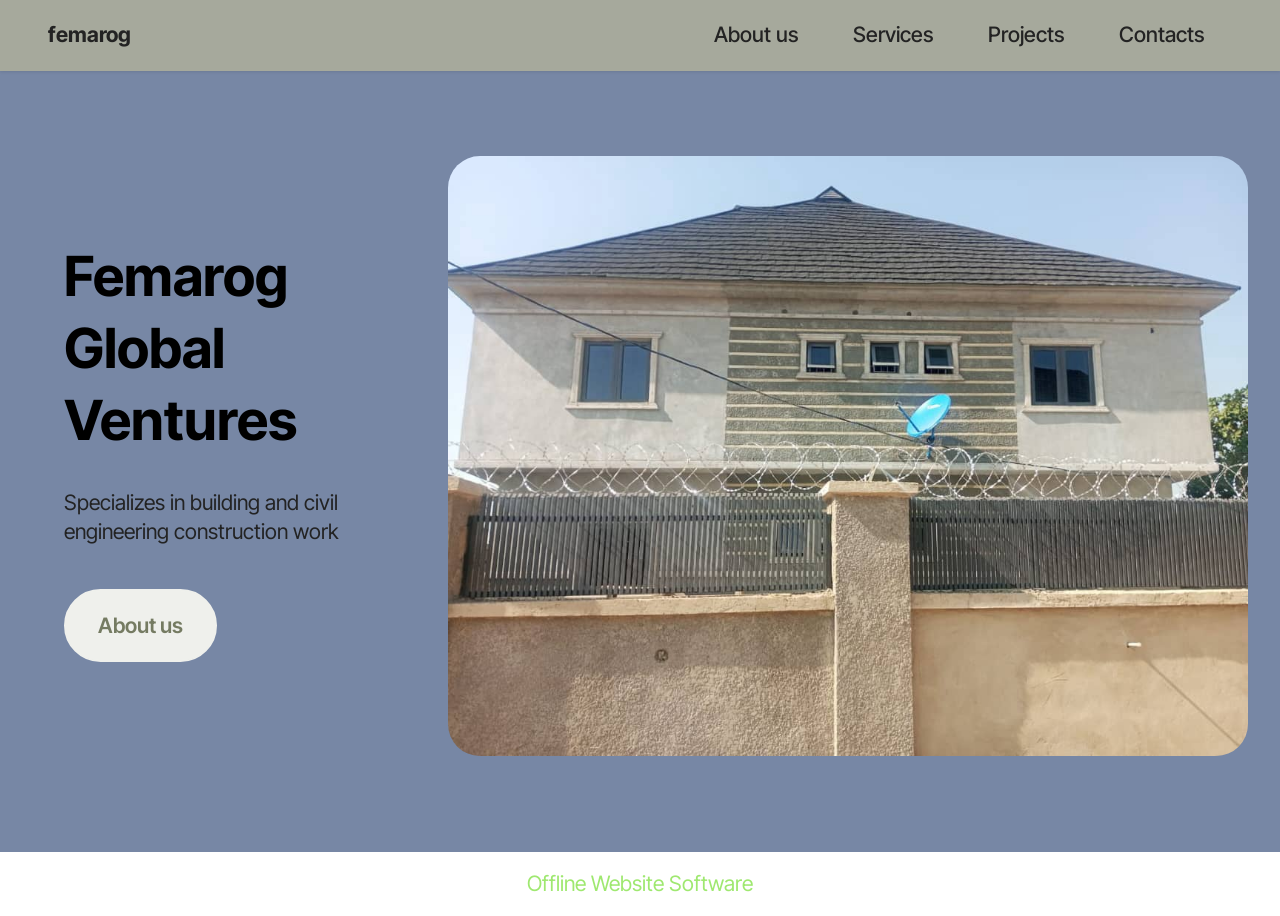
==== New folder (2)/index.html @ 69e64bfd "Add files via upload" ====
<!DOCTYPE html>
<html  >
<head>
  <!-- Site made with Mobirise Website Builder v6.1.5, https://mobirise.com -->
  <meta charset="UTF-8">
  <meta http-equiv="X-UA-Compatible" content="IE=edge">
  <meta name="generator" content="Mobirise v6.1.5, mobirise.com">
  <meta name="viewport" content="width=device-width, initial-scale=1, minimum-scale=1">
  <link rel="shortcut icon" href="assets/images/whatsapp20image202026-07-2920at2013.35.39-128x128.png" type="image/x-icon">
  <meta name="description" content="">
  
  
  <title>Home</title>
  <link rel="stylesheet" href="assets/bootstrap/css/bootstrap.min.css">
  <link rel="stylesheet" href="assets/dropdown/css/style.css">
  <link rel="stylesheet" href="assets/socicon/css/styles.css">
  <link rel="stylesheet" href="assets/theme/css/style.css">
  <link rel="preload" href="https://fonts.googleapis.com/css?family=Inter+Tight:100,200,300,400,500,600,700,800,900,100i,200i,300i,400i,500i,600i,700i,800i,900i&display=swap" as="style" onload="this.onload=null;this.rel='stylesheet'">
  <noscript><link rel="stylesheet" href="https://fonts.googleapis.com/css?family=Inter+Tight:100,200,300,400,500,600,700,800,900,100i,200i,300i,400i,500i,600i,700i,800i,900i&display=swap"></noscript>
  <link rel="preload" as="style" href="assets/mobirise/css/mbr-additional.css?v=SyfDSm"><link rel="stylesheet" href="assets/mobirise/css/mbr-additional.css?v=SyfDSm" type="text/css">

  
  
  
</head>
<body>
  
  <section data-bs-version="5.1" class="menu menu1 cid-vqHD6whtpl" once="menu" id="menu1-1">
    

    <nav class="navbar navbar-dropdown navbar-fixed-top navbar-expand-lg">
        <div class="container">
            <div class="navbar-brand">
                
                <span class="navbar-caption-wrap"><a class="navbar-caption text-black display-7" href="https://mobiri.se">femarog</a></span>
            </div>
            <button class="navbar-toggler" type="button" data-toggle="collapse" data-bs-toggle="collapse" data-target="#navbarSupportedContent" data-bs-target="#navbarSupportedContent" aria-controls="navbarNavAltMarkup" aria-expanded="false" aria-label="Toggle navigation">
                <div class="hamburger">
                    <span></span>
                    <span></span>
                    <span></span>
                    <span></span>
                </div>
            </button>
            <div class="collapse navbar-collapse" id="navbarSupportedContent">
                <ul class="navbar-nav nav-dropdown nav-right" data-app-modern-menu="true"><li class="nav-item"><a class="nav-link link text-black text-primary display-4" href="About-us.html">
                            About us</a></li>
                    <li class="nav-item"><a class="nav-link link text-black text-primary display-4" href="Services.html">
                            Services</a></li><li class="nav-item"><a class="nav-link link text-black text-primary display-4" href="Projects.html">Projects</a></li>
                    <li class="nav-item"><a class="nav-link link text-black display-4" href="https://mobiri.se">Contacts</a>
                    </li></ul>
                
                
            </div>
        </div>
    </nav>
</section>

<section data-bs-version="5.1" class="header1 cid-vqHCObIzRl" id="header01-0">
	

	
	

	<div class="container-fluid">
		<div class="row justify-content-center">
			<div class="col-12 col-md-12 col-lg-8 image-wrapper">
				<img class="w-100" src="assets/images/8989-1080x810.jpg" alt="Mobirise Website Builder">
			</div>
			<div class="col-12 col-lg col-md-12">
				<div class="text-wrapper align-left">
					<h1 class="mbr-section-title mbr-fonts-style mb-4 display-2"><strong>Femarog Global Ventures</strong></h1>
					<p class="mbr-text mbr-fonts-style mb-4 display-7">Specializes in building and civil engineering construction work</p>
					<div class="mbr-section-btn mt-3"><a class="btn btn-white display-7" href="About-us.html">About us</a></div>
				</div>
			</div>
		</div>
	</div>
</section><section class="display-7" style="padding: 0;align-items: center;justify-content: center;flex-wrap: wrap;    align-content: center;display: flex;position: relative;height: 4rem;"><a href="https://mobiri.se/" style="flex: 1 1;height: 4rem;position: absolute;width: 100%;z-index: 1;"><img alt="" style="height: 4rem;" src="[data-uri]"></a><p style="margin: 0;text-align: center;" class="display-7">&#8204;</p><a style="z-index:1" href="https://mobirise.com/offline-website-builder.html">Offline Website Software</a></section><script src="assets/bootstrap/js/bootstrap.bundle.min.js"></script>  <script src="assets/smoothscroll/smooth-scroll.js"></script>  <script src="assets/ytplayer/index.js"></script>  <script src="assets/dropdown/js/navbar-dropdown.js"></script>  <script src="assets/theme/js/script.js"></script>  
  
  
</body>
</html>
---- New folder (2)/assets/dropdown/css/style.css ----
.navbar-dropdown {
  left: 0;
  padding: 0;
  position: absolute;
  right: 0;
  top: 0;
  transition: all 0.45s ease;
  z-index: 1030;
  background: #282828; }
  .navbar-dropdown .navbar-logo {
    margin-right: 0.8rem;
    transition: margin 0.3s ease-in-out;
    vertical-align: middle; }
    .navbar-dropdown .navbar-logo img {
      height: 3.125rem;
      transition: all 0.3s ease-in-out; }
    .navbar-dropdown .navbar-logo.mbr-iconfont {
      font-size: 3.125rem;
      line-height: 3.125rem; }
  .navbar-dropdown .navbar-caption {
    font-weight: 700;
    white-space: normal;
    vertical-align: -4px;
    line-height: 3.125rem !important; }
    .navbar-dropdown .navbar-caption, .navbar-dropdown .navbar-caption:hover {
      color: inherit;
      text-decoration: none; }
  .navbar-dropdown .mbr-iconfont + .navbar-caption {
    vertical-align: -1px; }
  .navbar-dropdown.navbar-fixed-top {
    position: fixed; }
  .navbar-dropdown .navbar-brand span {
    vertical-align: -4px; }
  .navbar-dropdown.bg-color.transparent {
    background: none; }
  .navbar-dropdown.navbar-short .navbar-brand {
    padding: 0.625rem 0; }
    .navbar-dropdown.navbar-short .navbar-brand span {
      vertical-align: -1px; }
  .navbar-dropdown.navbar-short .navbar-caption {
    line-height: 2.375rem !important;
    vertical-align: -2px; }
  .navbar-dropdown.navbar-short .navbar-logo {
    margin-right: 0.5rem; }
    .navbar-dropdown.navbar-short .navbar-logo img {
      height: 2.375rem; }
    .navbar-dropdown.navbar-short .navbar-logo.mbr-iconfont {
      font-size: 2.375rem;
      line-height: 2.375rem; }
  .navbar-dropdown.navbar-short .mbr-table-cell {
    height: 3.625rem; }
  .navbar-dropdown .navbar-close {
    left: 0.6875rem;
    position: fixed;
    top: 0.75rem;
    z-index: 1000; }
  .navbar-dropdown .hamburger-icon {
    content: "";
    display: inline-block;
    vertical-align: middle;
    width: 16px;
    -webkit-box-shadow: 0 -6px 0 1px #282828,0 0 0 1px #282828,0 6px 0 1px #282828;
    -moz-box-shadow: 0 -6px 0 1px #282828,0 0 0 1px #282828,0 6px 0 1px #282828;
    box-shadow: 0 -6px 0 1px #282828,0 0 0 1px #282828,0 6px 0 1px #282828; }

.dropdown-menu .dropdown-toggle[data-toggle="dropdown-submenu"]::after {
  border-bottom: 0.35em solid transparent;
  border-left: 0.35em solid;
  border-right: 0;
  border-top: 0.35em solid transparent;
  margin-left: 0.3rem; }

.dropdown-menu .dropdown-item:focus {
  outline: 0; }

.nav-dropdown {
  font-size: 0.75rem;
  font-weight: 500;
  height: auto !important; }
  .nav-dropdown .nav-btn {
    padding-left: 1rem; }
  .nav-dropdown .link {
    margin: .667em 1.667em;
    font-weight: 500;
    padding: 0;
    transition: color .2s ease-in-out; }
    .nav-dropdown .link.dropdown-toggle {
      margin-right: 2.583em; }
      .nav-dropdown .link.dropdown-toggle::after {
        margin-left: .25rem;
        border-top: 0.35em solid;
        border-right: 0.35em solid transparent;
        border-left: 0.35em solid transparent;
        border-bottom: 0; }
      .nav-dropdown .link.dropdown-toggle[aria-expanded="true"] {
        margin: 0;
        padding: 0.667em 3.263em  0.667em 1.667em; }
  .nav-dropdown .link::after,
  .nav-dropdown .dropdown-item::after {
    color: inherit; }
  .nav-dropdown .btn {
    font-size: 0.75rem;
    font-weight: 700;
    letter-spacing: 0;
    margin-bottom: 0;
    padding-left: 1.25rem;
    padding-right: 1.25rem; }
  .nav-dropdown .dropdown-menu {
    border-radius: 0;
    border: 0;
    left: 0;
    margin: 0;
    padding-bottom: 1.25rem;
    padding-top: 1.25rem;
    position: relative; }
  .nav-dropdown .dropdown-submenu {
    margin-left: 0.125rem;
    top: 0; }
  .nav-dropdown .dropdown-item {
    font-weight: 500;
    line-height: 2;
    padding: 0.3846em 4.615em 0.3846em 1.5385em;
    position: relative;
    transition: color .2s ease-in-out, background-color .2s ease-in-out; }
    .nav-dropdown .dropdown-item::after {
      margin-top: -0.3077em;
      position: absolute;
      right: 1.1538em;
      top: 50%; }
    .nav-dropdown .dropdown-item:focus, .nav-dropdown .dropdown-item:hover {
      background: none; }

@media (max-width: 767px) {
  .nav-dropdown.navbar-toggleable-sm {
    bottom: 0;
    display: none;
    left: 0;
    overflow-x: hidden;
    position: fixed;
    top: 0;
    transform: translateX(-100%);
    -ms-transform: translateX(-100%);
    -webkit-transform: translateX(-100%);
    width: 18.75rem;
    z-index: 999; } }
.nav-dropdown.navbar-toggleable-xl {
  bottom: 0;
  display: none;
  left: 0;
  overflow-x: hidden;
  position: fixed;
  top: 0;
  transform: translateX(-100%);
  -ms-transform: translateX(-100%);
  -webkit-transform: translateX(-100%);
  width: 18.75rem;
  z-index: 999; }

.nav-dropdown-sm {
  display: block !important;
  overflow-x: hidden;
  overflow: auto;
  padding-top: 3.875rem; }
  .nav-dropdown-sm::after {
    content: "";
    display: block;
    height: 3rem;
    width: 100%; }
  .nav-dropdown-sm.collapse.in ~ .navbar-close {
    display: block !important; }
  .nav-dropdown-sm.collapsing, .nav-dropdown-sm.collapse.in {
    transform: translateX(0);
    -ms-transform: translateX(0);
    -webkit-transform: translateX(0);
    transition: all 0.25s ease-out;
    -webkit-transition: all 0.25s ease-out;
    background: #282828; }
  .nav-dropdown-sm.collapsing[aria-expanded="false"] {
    transform: translateX(-100%);
    -ms-transform: translateX(-100%);
    -webkit-transform: translateX(-100%); }
  .nav-dropdown-sm .nav-item {
    display: block;
    margin-left: 0 !important;
    padding-left: 0; }
  .nav-dropdown-sm .link,
  .nav-dropdown-sm .dropdown-item {
    border-top: 1px dotted rgba(255, 255, 255, 0.1);
    font-size: 0.8125rem;
    line-height: 1.6;
    margin: 0 !important;
    padding: 0.875rem 2.4rem 0.875rem 1.5625rem !important;
    position: relative;
    white-space: normal; }
    .nav-dropdown-sm .link:focus, .nav-dropdown-sm .link:hover,
    .nav-dropdown-sm .dropdown-item:focus,
    .nav-dropdown-sm .dropdown-item:hover {
      background: rgba(0, 0, 0, 0.2) !important;
      color: #c0a375; }
  .nav-dropdown-sm .nav-btn {
    position: relative;
    padding: 1.5625rem 1.5625rem 0 1.5625rem; }
    .nav-dropdown-sm .nav-btn::before {
      border-top: 1px dotted rgba(255, 255, 255, 0.1);
      content: "";
      left: 0;
      position: absolute;
      top: 0;
      width: 100%; }
    .nav-dropdown-sm .nav-btn + .nav-btn {
      padding-top: 0.625rem; }
      .nav-dropdown-sm .nav-btn + .nav-btn::before {
        display: none; }
  .nav-dropdown-sm .btn {
    padding: 0.625rem 0; }
  .nav-dropdown-sm .dropdown-toggle[data-toggle="dropdown-submenu"]::after {
    margin-left: .25rem;
    border-top: 0.35em solid;
    border-right: 0.35em solid transparent;
    border-left: 0.35em solid transparent;
    border-bottom: 0; }
  .nav-dropdown-sm .dropdown-toggle[data-toggle="dropdown-submenu"][aria-expanded="true"]::after {
    border-top: 0;
    border-right: 0.35em solid transparent;
    border-left: 0.35em solid transparent;
    border-bottom: 0.35em solid; }
  .nav-dropdown-sm .dropdown-menu {
    margin: 0;
    padding: 0;
    position: relative;
    top: 0;
    left: 0;
    width: 100%;
    border: 0;
    float: none;
    border-radius: 0;
    background: none; }
  .nav-dropdown-sm .dropdown-submenu {
    left: 100%;
    margin-left: 0.125rem;
    margin-top: -1.25rem;
    top: 0; }

.navbar-toggleable-sm .nav-dropdown .dropdown-menu {
  position: absolute; }

.navbar-toggleable-sm .nav-dropdown .dropdown-submenu {
  left: 100%;
  margin-left: 0.125rem;
  margin-top: -1.25rem;
  top: 0; }

.navbar-toggleable-sm.opened .nav-dropdown .dropdown-menu {
  position: relative; }

.navbar-toggleable-sm.opened .nav-dropdown .dropdown-submenu {
  left: 0;
  margin-left: 00rem;
  margin-top: 0rem;
  top: 0; }

.is-builder .nav-dropdown.collapsing {
  transition: none !important; }
---- New folder (2)/assets/socicon/css/styles.css ----
@charset "UTF-8";

@font-face {
  font-family: 'Socicon';
  src:  url('../fonts/socicon.eot');
  src:  url('../fonts/socicon.eot?#iefix') format('embedded-opentype'),
    url('../fonts/socicon.woff2') format('woff2'),
    url('../fonts/socicon.ttf') format('truetype'),
    url('../fonts/socicon.woff') format('woff'),
    url('../fonts/socicon.svg#socicon') format('svg');
  font-weight: normal;
  font-style: normal;
  font-display: swap;
}

[data-icon]:before {
  font-family: "socicon" !important;
  content: attr(data-icon);
  font-style: normal !important;
  font-weight: normal !important;
  font-variant: normal !important;
  text-transform: none !important;
  speak: none;
  line-height: 1;
  -webkit-font-smoothing: antialiased;
  -moz-osx-font-smoothing: grayscale;
}

[class^="socicon-"], [class*=" socicon-"] {
  /* use !important to prevent issues with browser extensions that change fonts */
  font-family: 'Socicon' !important;
  speak: none;
  font-style: normal;
  font-weight: normal;
  font-variant: normal;
  text-transform: none;
  line-height: 1;

  /* Better Font Rendering =========== */
  -webkit-font-smoothing: antialiased;
  -moz-osx-font-smoothing: grayscale;
}

.socicon-500px:before {
  content: "\e000";
}
.socicon-8tracks:before {
  content: "\e001";
}
.socicon-airbnb:before {
  content: "\e002";
}
.socicon-alliance:before {
  content: "\e003";
}
.socicon-amazon:before {
  content: "\e004";
}
.socicon-amplement:before {
  content: "\e005";
}
.socicon-android:before {
  content: "\e006";
}
.socicon-angellist:before {
  content: "\e007";
}
.socicon-apple:before {
  content: "\e008";
}
.socicon-appnet:before {
  content: "\e009";
}
.socicon-baidu:before {
  content: "\e00a";
}
.socicon-bandcamp:before {
  content: "\e00b";
}
.socicon-battlenet:before {
  content: "\e00c";
}
.socicon-mixer:before {
  content: "\e00d";
}
.socicon-bebee:before {
  content: "\e00e";
}
.socicon-bebo:before {
  content: "\e00f";
}
.socicon-behance:before {
  content: "\e010";
}
.socicon-blizzard:before {
  content: "\e011";
}
.socicon-blogger:before {
  content: "\e012";
}
.socicon-buffer:before {
  content: "\e013";
}
.socicon-chrome:before {
  content: "\e014";
}
.socicon-coderwall:before {
  content: "\e015";
}
.socicon-curse:before {
  content: "\e016";
}
.socicon-dailymotion:before {
  content: "\e017";
}
.socicon-deezer:before {
  content: "\e018";
}
.socicon-delicious:before {
  content: "\e019";
}
.socicon-deviantart:before {
  content: "\e01a";
}
.socicon-diablo:before {
  content: "\e01b";
}
.socicon-digg:before {
  content: "\e01c";
}
.socicon-discord:before {
  content: "\e01d";
}
.socicon-disqus:before {
  content: "\e01e";
}
.socicon-douban:before {
  content: "\e01f";
}
.socicon-draugiem:before {
  content: "\e020";
}
.socicon-dribbble:before {
  content: "\e021";
}
.socicon-drupal:before {
  content: "\e022";
}
.socicon-ebay:before {
  content: "\e023";
}
.socicon-ello:before {
  content: "\e024";
}
.socicon-endomodo:before {
  content: "\e025";
}
.socicon-envato:before {
  content: "\e026";
}
.socicon-etsy:before {
  content: "\e027";
}
.socicon-facebook:before {
  content: "\e028";
}
.socicon-feedburner:before {
  content: "\e029";
}
.socicon-filmweb:before {
  content: "\e02a";
}
.socicon-firefox:before {
  content: "\e02b";
}
.socicon-flattr:before {
  content: "\e02c";
}
.socicon-flickr:before {
  content: "\e02d";
}
.socicon-formulr:before {
  content: "\e02e";
}
.socicon-forrst:before {
  content: "\e02f";
}
.socicon-foursquare:before {
  content: "\e030";
}
.socicon-friendfeed:before {
  content: "\e031";
}
.socicon-github:before {
  content: "\e032";
}
.socicon-goodreads:before {
  content: "\e033";
}
.socicon-google:before {
  content: "\e034";
}
.socicon-googlescholar:before {
  content: "\e035";
}
.socicon-googlegroups:before {
  content: "\e036";
}
.socicon-googlephotos:before {
  content: "\e037";
}
.socicon-googleplus:before {
  content: "\e038";
}
.socicon-grooveshark:before {
  content: "\e039";
}
.socicon-hackerrank:before {
  content: "\e03a";
}
.socicon-hearthstone:before {
  content: "\e03b";
}
.socicon-hellocoton:before {
  content: "\e03c";
}
.socicon-heroes:before {
  content: "\e03d";
}
.socicon-smashcast:before {
  content: "\e03e";
}
.socicon-horde:before {
  content: "\e03f";
}
.socicon-houzz:before {
  content: "\e040";
}
.socicon-icq:before {
  content: "\e041";
}
.socicon-identica:before {
  content: "\e042";
}
.socicon-imdb:before {
  content: "\e043";
}
.socicon-instagram:before {
  content: "\e044";
}
.socicon-issuu:before {
  content: "\e045";
}
.socicon-istock:before {
  content: "\e046";
}
.socicon-itunes:before {
  content: "\e047";
}
.socicon-keybase:before {
  content: "\e048";
}
.socicon-lanyrd:before {
  content: "\e049";
}
.socicon-lastfm:before {
  content: "\e04a";
}
.socicon-line:before {
  content: "\e04b";
}
.socicon-linkedin:before {
  content: "\e04c";
}
.socicon-livejournal:before {
  content: "\e04d";
}
.socicon-lyft:before {
  content: "\e04e";
}
.socicon-macos:before {
  content: "\e04f";
}
.socicon-mail:before {
  content: "\e050";
}
.socicon-medium:before {
  content: "\e051";
}
.socicon-meetup:before {
  content: "\e052";
}
.socicon-mixcloud:before {
  content: "\e053";
}
.socicon-modelmayhem:before {
  content: "\e054";
}
.socicon-mumble:before {
  content: "\e055";
}
.socicon-myspace:before {
  content: "\e056";
}
.socicon-newsvine:before {
  content: "\e057";
}
.socicon-nintendo:before {
  content: "\e058";
}
.socicon-npm:before {
  content: "\e059";
}
.socicon-odnoklassniki:before {
  content: "\e05a";
}
.socicon-openid:before {
  content: "\e05b";
}
.socicon-opera:before {
  content: "\e05c";
}
.socicon-outlook:before {
  content: "\e05d";
}
.socicon-overwatch:before {
  content: "\e05e";
}
.socicon-patreon:before {
  content: "\e05f";
}
.socicon-paypal:before {
  content: "\e060";
}
.socicon-periscope:before {
  content: "\e061";
}
.socicon-persona:before {
  content: "\e062";
}
.socicon-pinterest:before {
  content: "\e063";
}
.socicon-play:before {
  content: "\e064";
}
.socicon-player:before {
  content: "\e065";
}
.socicon-playstation:before {
  content: "\e066";
}
.socicon-pocket:before {
  content: "\e067";
}
.socicon-qq:before {
  content: "\e068";
}
.socicon-quora:before {
  content: "\e069";
}
.socicon-raidcall:before {
  content: "\e06a";
}
.socicon-ravelry:before {
  content: "\e06b";
}
.socicon-reddit:before {
  content: "\e06c";
}
.socicon-renren:before {
  content: "\e06d";
}
.socicon-researchgate:before {
  content: "\e06e";
}
.socicon-residentadvisor:before {
  content: "\e06f";
}
.socicon-reverbnation:before {
  content: "\e070";
}
.socicon-rss:before {
  content: "\e071";
}
.socicon-sharethis:before {
  content: "\e072";
}
.socicon-skype:before {
  content: "\e073";
}
.socicon-slideshare:before {
  content: "\e074";
}
.socicon-smugmug:before {
  content: "\e075";
}
.socicon-snapchat:before {
  content: "\e076";
}
.socicon-songkick:before {
  content: "\e077";
}
.socicon-soundcloud:before {
  content: "\e078";
}
.socicon-spotify:before {
  content: "\e079";
}
.socicon-stackexchange:before {
  content: "\e07a";
}
.socicon-stackoverflow:before {
  content: "\e07b";
}
.socicon-starcraft:before {
  content: "\e07c";
}
.socicon-stayfriends:before {
  content: "\e07d";
}
.socicon-steam:before {
  content: "\e07e";
}
.socicon-storehouse:before {
  content: "\e07f";
}
.socicon-strava:before {
  content: "\e080";
}
.socicon-streamjar:before {
  content: "\e081";
}
.socicon-stumbleupon:before {
  content: "\e082";
}
.socicon-swarm:before {
  content: "\e083";
}
.socicon-teamspeak:before {
  content: "\e084";
}
.socicon-teamviewer:before {
  content: "\e085";
}
.socicon-technorati:before {
  content: "\e086";
}
.socicon-telegram:before {
  content: "\e087";
}
.socicon-tripadvisor:before {
  content: "\e088";
}
.socicon-tripit:before {
  content: "\e089";
}
.socicon-triplej:before {
  content: "\e08a";
}
.socicon-tumblr:before {
  content: "\e08b";
}
.socicon-twitch:before {
  content: "\e08c";
}
.socicon-twitter:before {
  content: "\e08d";
}
.socicon-uber:before {
  content: "\e08e";
}
.socicon-ventrilo:before {
  content: "\e08f";
}
.socicon-viadeo:before {
  content: "\e090";
}
.socicon-viber:before {
  content: "\e091";
}
.socicon-viewbug:before {
  content: "\e092";
}
.socicon-vimeo:before {
  content: "\e093";
}
.socicon-vine:before {
  content: "\e094";
}
.socicon-vkontakte:before {
  content: "\e095";
}
.socicon-warcraft:before {
  content: "\e096";
}
.socicon-wechat:before {
  content: "\e097";
}
.socicon-weibo:before {
  content: "\e098";
}
.socicon-whatsapp:before {
  content: "\e099";
}
.socicon-wikipedia:before {
  content: "\e09a";
}
.socicon-windows:before {
  content: "\e09b";
}
.socicon-wordpress:before {
  content: "\e09c";
}
.socicon-wykop:before {
  content: "\e09d";
}
.socicon-xbox:before {
  content: "\e09e";
}
.socicon-xing:before {
  content: "\e09f";
}
.socicon-yahoo:before {
  content: "\e0a0";
}
.socicon-yammer:before {
  content: "\e0a1";
}
.socicon-yandex:before {
  content: "\e0a2";
}
.socicon-yelp:before {
  content: "\e0a3";
}
.socicon-younow:before {
  content: "\e0a4";
}
.socicon-youtube:before {
  content: "\e0a5";
}
.socicon-zapier:before {
  content: "\e0a6";
}
.socicon-zerply:before {
  content: "\e0a7";
}
.socicon-zomato:before {
  content: "\e0a8";
}
.socicon-zynga:before {
  content: "\e0a9";
}
.socicon-bluesky:before {
  content: "\e0aa";
}
.socicon-threads:before {
  content: "\e0ab";
}
.socicon-spreadshirt:before {
  content: "\e901";
}
.socicon-gamejolt:before {
  content: "\e902";
}
.socicon-trello:before {
  content: "\e903";
}
.socicon-tunein:before {
  content: "\e904";
}
.socicon-bloglovin:before {
  content: "\e905";
}
.socicon-gamewisp:before {
  content: "\e906";
}
.socicon-messenger:before {
  content: "\e907";
}
.socicon-pandora:before {
  content: "\e908";
}
.socicon-augment:before {
  content: "\e909";
}
.socicon-bitbucket:before {
  content: "\e90a";
}
.socicon-fyuse:before {
  content: "\e90b";
}
.socicon-yt-gaming:before {
  content: "\e90c";
}
.socicon-sketchfab:before {
  content: "\e90d";
}
.socicon-mobcrush:before {
  content: "\e90e";
}
.socicon-microsoft:before {
  content: "\e90f";
}
.socicon-realtor:before {
  content: "\e910";
}
.socicon-tidal:before {
  content: "\e911";
}
.socicon-qobuz:before {
  content: "\e912";
}
.socicon-natgeo:before {
  content: "\e913";
}
.socicon-mastodon:before {
  content: "\e914";
}
.socicon-unsplash:before {
  content: "\e915";
}
.socicon-homeadvisor:before {
  content: "\e916";
}
.socicon-angieslist:before {
  content: "\e917";
}
.socicon-codepen:before {
  content: "\e918";
}
.socicon-slack:before {
  content: "\e919";
}
.socicon-openaigym:before {
  content: "\e91a";
}
.socicon-logmein:before {
  content: "\e91b";
}
.socicon-fiverr:before {
  content: "\e91c";
}
.socicon-gotomeeting:before {
  content: "\e91d";
}
.socicon-aliexpress:before {
  content: "\e91e";
}
.socicon-guru:before {
  content: "\e91f";
}
.socicon-appstore:before {
  content: "\e920";
}
.socicon-homes:before {
  content: "\e921";
}
.socicon-zoom:before {
  content: "\e922";
}
.socicon-alibaba:before {
  content: "\e923";
}
.socicon-craigslist:before {
  content: "\e924";
}
.socicon-wix:before {
  content: "\e925";
}
.socicon-redfin:before {
  content: "\e926";
}
.socicon-googlecalendar:before {
  content: "\e927";
}
.socicon-shopify:before {
  content: "\e928";
}
.socicon-freelancer:before {
  content: "\e929";
}
.socicon-seedrs:before {
  content: "\e92a";
}
.socicon-bing:before {
  content: "\e92b";
}
.socicon-doodle:before {
  content: "\e92c";
}
.socicon-bonanza:before {
  content: "\e92d";
}
.socicon-squarespace:before {
  content: "\e92e";
}
.socicon-toptal:before {
  content: "\e92f";
}
.socicon-gust:before {
  content: "\e930";
}
.socicon-ask:before {
  content: "\e931";
}
.socicon-trulia:before {
  content: "\e932";
}
.socicon-loomly:before {
  content: "\e933";
}
.socicon-ghost:before {
  content: "\e934";
}
.socicon-upwork:before {
  content: "\e935";
}
.socicon-fundable:before {
  content: "\e936";
}
.socicon-booking:before {
  content: "\e937";
}
.socicon-googlemaps:before {
  content: "\e938";
}
.socicon-zillow:before {
  content: "\e939";
}
.socicon-niconico:before {
  content: "\e93a";
}
.socicon-toneden:before {
  content: "\e93b";
}
.socicon-crunchbase:before {
  content: "\e93c";
}
.socicon-homefy:before {
  content: "\e93d";
}
.socicon-calendly:before {
  content: "\e93e";
}
.socicon-livemaster:before {
  content: "\e93f";
}
.socicon-udemy:before {
  content: "\e940";
}
.socicon-codered:before {
  content: "\e941";
}
.socicon-origin:before {
  content: "\e942";
}
.socicon-nextdoor:before {
  content: "\e943";
}
.socicon-portfolio:before {
  content: "\e944";
}
.socicon-instructables:before {
  content: "\e945";
}
.socicon-gitlab:before {
  content: "\e946";
}
.socicon-hackernews:before {
  content: "\e947";
}
.socicon-smashwords:before {
  content: "\e948";
}
.socicon-kobo:before {
  content: "\e949";
}
.socicon-bookbub:before {
  content: "\e94a";
}
.socicon-mailru:before {
  content: "\e94b";
}
.socicon-moddb:before {
  content: "\e94c";
}
.socicon-indiedb:before {
  content: "\e94d";
}
.socicon-traxsource:before {
  content: "\e94e";
}
.socicon-gamefor:before {
  content: "\e94f";
}
.socicon-pixiv:before {
  content: "\e950";
}
.socicon-myanimelist:before {
  content: "\e951";
}
.socicon-blackberry:before {
  content: "\e952";
}
.socicon-wickr:before {
  content: "\e953";
}
.socicon-spip:before {
  content: "\e954";
}
.socicon-napster:before {
  content: "\e955";
}
.socicon-beatport:before {
  content: "\e956";
}
.socicon-hackerone:before {
  content: "\e957";
}
.socicon-internet:before {
  content: "\e958";
}
.socicon-ubuntu:before {
  content: "\e959";
}
.socicon-artstation:before {
  content: "\e95a";
}
.socicon-invision:before {
  content: "\e95b";
}
.socicon-torial:before {
  content: "\e95c";
}
.socicon-collectorz:before {
  content: "\e95d";
}
.socicon-seenthis:before {
  content: "\e95e";
}
.socicon-googleplaymusic:before {
  content: "\e95f";
}
.socicon-debian:before {
  content: "\e960";
}
.socicon-filmfreeway:before {
  content: "\e961";
}
.socicon-gnome:before {
  content: "\e962";
}
.socicon-itchio:before {
  content: "\e963";
}
.socicon-jamendo:before {
  content: "\e964";
}
.socicon-mix:before {
  content: "\e965";
}
.socicon-sharepoint:before {
  content: "\e966";
}
.socicon-tinder:before {
  content: "\e967";
}
.socicon-windguru:before {
  content: "\e968";
}
.socicon-cdbaby:before {
  content: "\e969";
}
.socicon-elementaryos:before {
  content: "\e96a";
}
.socicon-stage32:before {
  content: "\e96b";
}
.socicon-tiktok:before {
  content: "\e96c";
}
.socicon-gitter:before {
  content: "\e96d";
}
.socicon-letterboxd:before {
  content: "\e96e";
}
.socicon-threema:before {
  content: "\e96f";
}
.socicon-splice:before {
  content: "\e970";
}
.socicon-metapop:before {
  content: "\e971";
}
.socicon-naver:before {
  content: "\e972";
}
.socicon-remote:before {
  content: "\e973";
}
.socicon-flipboard:before {
  content: "\e974";
}
.socicon-googlehangouts:before {
  content: "\e975";
}
.socicon-dlive:before {
  content: "\e976";
}
.socicon-vsco:before {
  content: "\e977";
}
.socicon-stitcher:before {
  content: "\e978";
}
.socicon-avvo:before {
  content: "\e979";
}
.socicon-redbubble:before {
  content: "\e97a";
}
.socicon-society6:before {
  content: "\e97b";
}
.socicon-zazzle:before {
  content: "\e97c";
}
.socicon-eitaa:before {
  content: "\e97d";
}
.socicon-soroush:before {
  content: "\e97e";
}
.socicon-bale:before {
  content: "\e97f";
}
---- New folder (2)/assets/theme/css/style.css ----
@charset "UTF-8";
section {
  background-color: #ffffff;
}

body {
  font-style: normal;
  line-height: 1.5;
  font-weight: 400;
  color: #232323;
  position: relative;
}

button {
  background-color: transparent;
  border-color: transparent;
}

.embla__button,
.carousel-control {
  background-color: #edefea !important;
  opacity: 0.8 !important;
  color: #464845 !important;
  border-color: #edefea !important;
}

.carousel .close,
.modalWindow .close {
  background-color: #edefea !important;
  color: #464845 !important;
  border-color: #edefea !important;
  opacity: 0.8 !important;
}

.carousel .close:hover,
.modalWindow .close:hover {
  opacity: 1 !important;
}

.carousel-indicators li {
  background-color: #edefea !important;
  border: 2px solid #464845 !important;
}

.carousel-indicators li:hover,
.carousel-indicators li:active {
  opacity: 0.8 !important;
}

.embla__button:hover,
.carousel-control:hover {
  background-color: #edefea !important;
  opacity: 1 !important;
}

.modalWindow-video-container {
  height: 80%;
}

section,
.container,
.container-fluid {
  position: relative;
  word-wrap: break-word;
}

a.mbr-iconfont:hover {
  text-decoration: none;
}

.article .lead p,
.article .lead ul,
.article .lead ol,
.article .lead pre,
.article .lead blockquote {
  margin-bottom: 0;
}

a {
  font-style: normal;
  font-weight: 400;
  cursor: pointer;
}
a, a:hover {
  text-decoration: none;
}

.mbr-section-title {
  font-style: normal;
  line-height: 1.3;
}

.mbr-section-subtitle {
  line-height: 1.3;
}

.mbr-text {
  font-style: normal;
  line-height: 1.7;
}

h1,
h2,
h3,
h4,
h5,
h6,
.display-1,
.display-2,
.display-4,
.display-5,
.display-7,
span,
p,
a {
  line-height: 1;
  word-break: break-word;
  word-wrap: break-word;
  font-weight: 400;
}

b,
strong {
  font-weight: bold;
}

input:-webkit-autofill, input:-webkit-autofill:hover, input:-webkit-autofill:focus, input:-webkit-autofill:active {
  transition-delay: 9999s;
  -webkit-transition-property: background-color, color;
  transition-property: background-color, color;
}

textarea[type=hidden] {
  display: none;
}

section {
  background-position: 50% 50%;
  background-repeat: no-repeat;
  background-size: cover;
}
section .mbr-background-video,
section .mbr-background-video-preview {
  position: absolute;
  bottom: 0;
  left: 0;
  right: 0;
  top: 0;
}

.hidden {
  visibility: hidden;
}

.mbr-z-index20 {
  z-index: 20;
}

/*! Base colors */
.mbr-white {
  color: #ffffff;
}

.mbr-black {
  color: #111111;
}

.mbr-bg-white {
  background-color: #ffffff;
}

.mbr-bg-black {
  background-color: #000000;
}

/*! Text-aligns */
.align-left {
  text-align: left;
}

.align-center {
  text-align: center;
}

.align-right {
  text-align: right;
}

/*! Font-weight  */
.mbr-light {
  font-weight: 300;
}

.mbr-regular {
  font-weight: 400;
}

.mbr-semibold {
  font-weight: 500;
}

.mbr-bold {
  font-weight: 700;
}

/*! Media  */
.media-content {
  flex-basis: 100%;
}

.media-container-row {
  display: flex;
  flex-direction: row;
  flex-wrap: wrap;
  justify-content: center;
  align-content: center;
  align-items: start;
}
.media-container-row .media-size-item {
  width: 400px;
}

.media-container-column {
  display: flex;
  flex-direction: column;
  flex-wrap: wrap;
  justify-content: center;
  align-content: center;
  align-items: stretch;
}
.media-container-column > * {
  width: 100%;
}

@media (min-width: 992px) {
  .media-container-row {
    flex-wrap: nowrap;
  }
}
figure {
  margin-bottom: 0;
  overflow: hidden;
}

figure[mbr-media-size] {
  transition: width 0.1s;
}

img,
iframe {
  display: block;
  width: 100%;
}

.card {
  background-color: transparent;
  border: none;
}

.card-box {
  width: 100%;
}

.card-img {
  text-align: center;
  flex-shrink: 0;
  -webkit-flex-shrink: 0;
}

.media {
  max-width: 100%;
  margin: 0 auto;
}

.mbr-figure {
  align-self: center;
}

.media-container > div {
  max-width: 100%;
}

.mbr-figure img,
.card-img img {
  width: 100%;
}

@media (max-width: 991px) {
  .media-size-item {
    width: auto !important;
  }
  .media {
    width: auto;
  }
  .mbr-figure {
    width: 100% !important;
  }
}
/*! Buttons */
.mbr-section-btn {
  margin-left: -0.6rem;
  margin-right: -0.6rem;
  font-size: 0;
}

.btn {
  font-weight: 600;
  border-width: 1px;
  font-style: normal;
  margin: 0.6rem 0.6rem;
  white-space: normal;
  transition: all 0.2s ease-in-out;
  display: inline-flex;
  align-items: center;
  justify-content: center;
  word-break: break-word;
}

.btn-sm {
  font-weight: 600;
  letter-spacing: 0px;
  transition: all 0.3s ease-in-out;
}

.btn-md {
  font-weight: 600;
  letter-spacing: 0px;
  transition: all 0.3s ease-in-out;
}

.btn-lg {
  font-weight: 600;
  letter-spacing: 0px;
  transition: all 0.3s ease-in-out;
}

.btn-form {
  margin: 0;
}
.btn-form:hover {
  cursor: pointer;
}

nav .mbr-section-btn {
  margin-left: 0rem;
  margin-right: 0rem;
}

/*! Btn icon margin */
.btn .mbr-iconfont,
.btn.btn-sm .mbr-iconfont {
  order: 1;
  cursor: pointer;
  margin-left: 0.5rem;
  vertical-align: sub;
}

.btn.btn-md .mbr-iconfont,
.btn.btn-md .mbr-iconfont {
  margin-left: 0.8rem;
}

.mbr-regular {
  font-weight: 400;
}

.mbr-semibold {
  font-weight: 500;
}

.mbr-bold {
  font-weight: 700;
}

[type=submit] {
  -webkit-appearance: none;
}

/*! Full-screen */
.mbr-fullscreen .mbr-overlay {
  min-height: 100vh;
}

.mbr-fullscreen {
  display: flex;
  display: -moz-flex;
  display: -ms-flex;
  display: -o-flex;
  align-items: center;
  min-height: 100vh;
  padding-top: 3rem;
  padding-bottom: 3rem;
}

/*! Map */
.map {
  height: 25rem;
  position: relative;
}
.map iframe {
  width: 100%;
  height: 100%;
}

/*! Scroll to top arrow */
.mbr-arrow-up {
  bottom: 25px;
  right: 90px;
  position: fixed;
  text-align: right;
  z-index: 5000;
  color: #ffffff;
  font-size: 22px;
}

.mbr-arrow-up a {
  background: rgba(0, 0, 0, 0.2);
  border-radius: 50%;
  color: #fff;
  display: inline-block;
  height: 60px;
  width: 60px;
  border: 2px solid #fff;
  outline-style: none !important;
  position: relative;
  text-decoration: none;
  transition: all 0.3s ease-in-out;
  cursor: pointer;
  text-align: center;
}
.mbr-arrow-up a:hover {
  background-color: rgba(0, 0, 0, 0.4);
}
.mbr-arrow-up a i {
  line-height: 60px;
}

.mbr-arrow-up-icon {
  display: block;
  color: #fff;
}

.mbr-arrow-up-icon::before {
  content: "›";
  display: inline-block;
  font-family: serif;
  font-size: 22px;
  line-height: 1;
  font-style: normal;
  position: relative;
  top: 6px;
  left: -4px;
  transform: rotate(-90deg);
}

/*! Arrow Down */
.mbr-arrow {
  position: absolute;
  bottom: 45px;
  left: 50%;
  width: 60px;
  height: 60px;
  cursor: pointer;
  background-color: rgba(80, 80, 80, 0.5);
  border-radius: 50%;
  transform: translateX(-50%);
}
@media (max-width: 767px) {
  .mbr-arrow {
    display: none;
  }
}
.mbr-arrow > a {
  display: inline-block;
  text-decoration: none;
  outline-style: none;
  animation: arrowdown 1.7s ease-in-out infinite;
  color: #ffffff;
}
.mbr-arrow > a > i {
  position: absolute;
  top: -2px;
  left: 15px;
  font-size: 2rem;
}

#scrollToTop a i::before {
  content: "";
  position: absolute;
  display: block;
  border-bottom: 2.5px solid #fff;
  border-left: 2.5px solid #fff;
  width: 27.8%;
  height: 27.8%;
  left: 50%;
  top: 51%;
  transform: translateY(-30%) translateX(-50%) rotate(135deg);
}

@keyframes arrowdown {
  0% {
    transform: translateY(0px);
  }
  50% {
    transform: translateY(-5px);
  }
  100% {
    transform: translateY(0px);
  }
}
@media (max-width: 500px) {
  .mbr-arrow-up {
    left: 0;
    right: 0;
    text-align: center;
  }
}
/*Gradients animation*/
@keyframes gradient-animation {
  from {
    background-position: 0% 100%;
    animation-timing-function: ease-in-out;
  }
  to {
    background-position: 100% 0%;
    animation-timing-function: ease-in-out;
  }
}
.bg-gradient {
  background-size: 200% 200%;
  animation: gradient-animation 5s infinite alternate;
  -webkit-animation: gradient-animation 5s infinite alternate;
}

.menu .navbar-brand {
  display: -webkit-flex;
}
.menu .navbar-brand span {
  display: flex;
  display: -webkit-flex;
}
.menu .navbar-brand .navbar-caption-wrap {
  display: -webkit-flex;
}
.menu .navbar-brand .navbar-logo img {
  display: -webkit-flex;
  width: auto;
}
@media (min-width: 768px) and (max-width: 991px) {
  .menu .navbar-toggleable-sm .navbar-nav {
    display: -ms-flexbox;
  }
}
@media (max-width: 991px) {
  .menu .navbar-collapse {
    max-height: 93.5vh;
  }
  .menu .navbar-collapse.show {
    overflow: auto;
  }
}
@media (min-width: 992px) {
  .menu .navbar-nav.nav-dropdown {
    display: -webkit-flex;
  }
  .menu .navbar-toggleable-sm .navbar-collapse {
    display: -webkit-flex !important;
  }
  .menu .collapsed .navbar-collapse {
    max-height: 93.5vh;
  }
  .menu .collapsed .navbar-collapse.show {
    overflow: auto;
  }
}
@media (max-width: 767px) {
  .menu .navbar-collapse {
    max-height: 80vh;
  }
}

.nav-link .mbr-iconfont {
  margin-right: 0.5rem;
}

.navbar {
  display: -webkit-flex;
  -webkit-flex-wrap: wrap;
  -webkit-align-items: center;
  -webkit-justify-content: space-between;
}

.navbar-collapse {
  -webkit-flex-basis: 100%;
  -webkit-flex-grow: 1;
  -webkit-align-items: center;
}

.nav-dropdown .link {
  padding: 0.667em 1.667em !important;
  margin: 0 !important;
}

.nav {
  display: -webkit-flex;
  -webkit-flex-wrap: wrap;
}

.row {
  display: -webkit-flex;
  -webkit-flex-wrap: wrap;
}

.justify-content-center {
  -webkit-justify-content: center;
}

.form-inline {
  display: -webkit-flex;
}

.card-wrapper {
  -webkit-flex: 1;
}

.carousel-control {
  z-index: 10;
  display: -webkit-flex;
}

.carousel-controls {
  display: -webkit-flex;
}

.media {
  display: -webkit-flex;
}

.form-group:focus {
  outline: none;
}

.jq-selectbox__select {
  padding: 7px 0;
  position: relative;
}

.jq-selectbox__dropdown {
  overflow: hidden;
  border-radius: 10px;
  position: absolute;
  top: 100%;
  left: 0 !important;
  width: 100% !important;
}

.jq-selectbox__trigger-arrow {
  right: 0;
  transform: translateY(-50%);
}

.jq-selectbox li {
  padding: 1.07em 0.5em;
}

input[type=range] {
  padding-left: 0 !important;
  padding-right: 0 !important;
}

.modal-dialog,
.modal-content {
  height: 100%;
}

.modal-dialog .carousel-inner {
  height: calc(100vh - 1.75rem);
}
@media (max-width: 575px) {
  .modal-dialog .carousel-inner {
    height: calc(100vh - 1rem);
  }
}

.carousel-item {
  text-align: center;
}

.carousel-item img {
  margin: auto;
}

.navbar-toggler {
  align-self: flex-start;
  padding: 0.25rem 0.75rem;
  font-size: 1.25rem;
  line-height: 1;
  background: transparent;
  border: 1px solid transparent;
  border-radius: 0.25rem;
}

.navbar-toggler:focus,
.navbar-toggler:hover {
  text-decoration: none;
  box-shadow: none;
}

.navbar-toggler-icon {
  display: inline-block;
  width: 1.5em;
  height: 1.5em;
  vertical-align: middle;
  content: "";
  background: no-repeat center center;
  background-size: 100% 100%;
}

.navbar-toggler-left {
  position: absolute;
  left: 1rem;
}

.navbar-toggler-right {
  position: absolute;
  right: 1rem;
}

.card-img {
  width: auto;
}

.menu .navbar.collapsed:not(.beta-menu) {
  flex-direction: column;
}

.carousel-item.active,
.carousel-item-next,
.carousel-item-prev {
  display: flex;
}

.note-air-layout .dropup .dropdown-menu,
.note-air-layout .navbar-fixed-bottom .dropdown .dropdown-menu {
  bottom: initial !important;
}

html,
body {
  height: auto;
  min-height: 100vh;
}

.dropup .dropdown-toggle::after {
  display: none;
}

.form-asterisk {
  font-family: initial;
  position: absolute;
  top: -2px;
  font-weight: normal;
}

.form-control-label {
  position: relative;
  cursor: pointer;
  margin-bottom: 0.357em;
  padding: 0;
}

.alert {
  color: #ffffff;
  border-radius: 0;
  border: 0;
  font-size: 1.1rem;
  line-height: 1.5;
  margin-bottom: 1.875rem;
  padding: 1.25rem;
  position: relative;
  text-align: center;
}
.alert.alert-form::after {
  background-color: inherit;
  bottom: -7px;
  content: "";
  display: block;
  height: 14px;
  left: 50%;
  margin-left: -7px;
  position: absolute;
  transform: rotate(45deg);
  width: 14px;
}

.form-control {
  background-color: #ffffff;
  background-clip: border-box;
  color: #232323;
  line-height: 1rem !important;
  height: auto;
  padding: 1.2rem 2rem;
  transition: border-color 0.25s ease 0s;
  border: 1px solid transparent !important;
  border-radius: 4px;
  box-shadow: rgba(0, 0, 0, 0.07) 0px 1px 1px 0px, rgba(0, 0, 0, 0.07) 0px 1px 3px 0px, rgba(0, 0, 0, 0.03) 0px 0px 0px 1px;
}
.form-active .form-control:invalid {
  border-color: red;
}

.row > * {
  padding-right: 1rem;
  padding-left: 1rem;
}

form .row {
  margin-left: -0.6rem;
  margin-right: -0.6rem;
}
form .row [class*=col] {
  padding-left: 0.6rem;
  padding-right: 0.6rem;
}

form .mbr-section-btn {
  padding-left: 0.6rem;
  padding-right: 0.6rem;
}

form .form-check-input {
  margin-top: 0.5;
}

textarea.form-control {
  line-height: 1.5rem !important;
}

.form-group {
  margin-bottom: 1.2rem;
}

.form-control,
form .btn {
  min-height: 48px;
}

.gdpr-block label span.textGDPR input[name=gdpr] {
  top: 7px;
}

.form-control:focus {
  box-shadow: none;
}

:focus {
  outline: none;
}

.mbr-overlay {
  background-color: #000;
  bottom: 0;
  left: 0;
  opacity: 0.5;
  position: absolute;
  right: 0;
  top: 0;
  z-index: 0;
  pointer-events: none;
}

blockquote {
  font-style: italic;
  padding: 3rem;
  font-size: 1.09rem;
  position: relative;
  border-left: 3px solid;
}

ul,
ol,
pre,
blockquote {
  margin-bottom: 2.3125rem;
}

.mt-4 {
  margin-top: 2rem !important;
}

.mb-4 {
  margin-bottom: 2rem !important;
}

.container,
.container-fluid {
  padding-left: 16px;
  padding-right: 16px;
}

.row {
  margin-left: -16px;
  margin-right: -16px;
}
.row > [class*=col] {
  padding-left: 16px;
  padding-right: 16px;
}

@media (min-width: 992px) {
  .container-fluid {
    padding-left: 32px;
    padding-right: 32px;
  }
}
@media (max-width: 991px) {
  .mbr-container {
    padding-left: 16px;
    padding-right: 16px;
  }
}
.app-video-wrapper > img {
  opacity: 1;
}

.app-video-wrapper {
  background: transparent;
}

.item {
  position: relative;
}

.dropdown-menu .dropdown-menu {
  left: 100%;
}

.dropdown-item + .dropdown-menu {
  display: none;
}

.dropdown-item:hover + .dropdown-menu,
.dropdown-menu:hover {
  display: block;
}

@media (min-aspect-ratio: 16/9) {
  .mbr-video-foreground {
    height: 300% !important;
    top: -100% !important;
  }
}
@media (max-aspect-ratio: 16/9) {
  .mbr-video-foreground {
    width: 300% !important;
    left: -100% !important;
  }
}.engine {
	position: absolute;
	text-indent: -2400px;
	text-align: center;
	padding: 0;
	top: 0;
	left: -2400px;
}
---- New folder (2)/assets/mobirise/css/mbr-additional.css ----
.btn {
  border-width: 2px;
}
img,
.card-wrap,
.card-wrapper,
.video-wrapper,
.mbr-figure iframe,
.google-map iframe,
.slide-content,
.plan,
.card,
.item-wrapper {
  border-radius: 2rem !important;
}
.video-wrapper {
  overflow: hidden;
}
body {
  font-family: Inter Tight;
}
.display-1 {
  font-family: 'Inter Tight', sans-serif;
  font-size: 5rem;
  line-height: 1;
}
.display-1 > .mbr-iconfont {
  font-size: 6.25rem;
}
.display-2 {
  font-family: 'Inter Tight', sans-serif;
  font-size: 4rem;
  line-height: 1;
}
.display-2 > .mbr-iconfont {
  font-size: 5rem;
}
.display-4 {
  font-family: 'Inter Tight', sans-serif;
  font-size: 1.4rem;
  line-height: 1.5;
}
.display-4 > .mbr-iconfont {
  font-size: 1.75rem;
}
.display-5 {
  font-family: 'Inter Tight', sans-serif;
  font-size: 2rem;
  line-height: 1.5;
}
.display-5 > .mbr-iconfont {
  font-size: 2.5rem;
}
.display-7 {
  font-family: 'Inter Tight', sans-serif;
  font-size: 1.4rem;
  line-height: 1.3;
}
.display-7 > .mbr-iconfont {
  font-size: 1.75rem;
}
/* ---- Fluid typography for mobile devices ---- */
/* 1.4 - font scale ratio ( bootstrap == 1.42857 ) */
/* 100vw - current viewport width */
/* (48 - 20)  48 == 48rem == 768px, 20 == 20rem == 320px(minimal supported viewport) */
/* 0.65 - min scale variable, may vary */
@media (max-width: 992px) {
  .display-1 {
    font-size: 4rem;
  }
}
@media (max-width: 768px) {
  .display-1 {
    font-size: 3.5rem;
    font-size: calc( 2.4rem + (5 - 2.4) * ((100vw - 20rem) / (48 - 20)));
    line-height: calc( 1.1 * (2.4rem + (5 - 2.4) * ((100vw - 20rem) / (48 - 20))));
  }
  .display-2 {
    font-size: 3.2rem;
    font-size: calc( 2.05rem + (4 - 2.05) * ((100vw - 20rem) / (48 - 20)));
    line-height: calc( 1.3 * (2.05rem + (4 - 2.05) * ((100vw - 20rem) / (48 - 20))));
  }
  .display-4 {
    font-size: 1.12rem;
    font-size: calc( 1.14rem + (1.4 - 1.14) * ((100vw - 20rem) / (48 - 20)));
    line-height: calc( 1.4 * (1.14rem + (1.4 - 1.14) * ((100vw - 20rem) / (48 - 20))));
  }
  .display-5 {
    font-size: 1.6rem;
    font-size: calc( 1.35rem + (2 - 1.35) * ((100vw - 20rem) / (48 - 20)));
    line-height: calc( 1.4 * (1.35rem + (2 - 1.35) * ((100vw - 20rem) / (48 - 20))));
  }
  .display-7 {
    font-size: 1.12rem;
    font-size: calc( 1.14rem + (1.4 - 1.14) * ((100vw - 20rem) / (48 - 20)));
    line-height: calc( 1.4 * (1.14rem + (1.4 - 1.14) * ((100vw - 20rem) / (48 - 20))));
  }
}
@media (min-width: 992px) and (max-width: 1400px) {
  .display-1 {
    font-size: 3.5rem;
    font-size: calc( 2.4rem + (5 - 2.4) * ((100vw - 62rem) / (87 - 62)));
    line-height: calc( 1.1 * (2.4rem + (5 - 2.4) * ((100vw - 62rem) / (87 - 62))));
  }
  .display-2 {
    font-size: 3.2rem;
    font-size: calc( 2.05rem + (4 - 2.05) * ((100vw - 62rem) / (87 - 62)));
    line-height: calc( 1.3 * (2.05rem + (4 - 2.05) * ((100vw - 62rem) / (87 - 62))));
  }
  .display-4 {
    font-size: 1.12rem;
    font-size: calc( 1.14rem + (1.4 - 1.14) * ((100vw - 62rem) / (87 - 62)));
    line-height: calc( 1.4 * (1.14rem + (1.4 - 1.14) * ((100vw - 62rem) / (87 - 62))));
  }
  .display-5 {
    font-size: 1.6rem;
    font-size: calc( 1.35rem + (2 - 1.35) * ((100vw - 62rem) / (87 - 62)));
    line-height: calc( 1.4 * (1.35rem + (2 - 1.35) * ((100vw - 62rem) / (87 - 62))));
  }
  .display-7 {
    font-size: 1.12rem;
    font-size: calc( 1.14rem + (1.4 - 1.14) * ((100vw - 62rem) / (87 - 62)));
    line-height: calc( 1.4 * (1.14rem + (1.4 - 1.14) * ((100vw - 62rem) / (87 - 62))));
  }
}
/* Buttons */
.btn {
  padding: 1.25rem 2rem;
  border-radius: 4px;
}
@media (max-width: 767px) {
  .btn {
    padding: 0.75rem 1.5rem;
  }
}
.btn-sm {
  padding: 0.6rem 1.2rem;
  border-radius: 4px;
}
.btn-md {
  padding: 0.6rem 1.2rem;
  border-radius: 4px;
}
.btn-lg {
  padding: 1.25rem 2rem;
  border-radius: 4px;
}
.bg-primary {
  background-color: #9fe870 !important;
}
.bg-success {
  background-color: #3a341c !important;
}
.bg-info {
  background-color: #320707 !important;
}
.bg-warning {
  background-color: #a0e2e1 !important;
}
.bg-danger {
  background-color: #ffea64 !important;
}
.btn-primary,
.btn-primary:active {
  background-color: #9fe870 !important;
  border-color: #9fe870 !important;
  color: #264d0c !important;
  box-shadow: none;
}
.btn-primary:hover,
.btn-primary:focus,
.btn-primary.focus,
.btn-primary.active {
  color: inherit;
  background-color: #bcef9c !important;
  border-color: #bcef9c !important;
  box-shadow: none;
}
.btn-primary.disabled,
.btn-primary:disabled {
  color: #264d0c !important;
  background-color: #bcef9c !important;
  border-color: #bcef9c !important;
}
.btn-secondary,
.btn-secondary:active {
  background-color: #ffd7ef !important;
  border-color: #ffd7ef !important;
  color: #d70081 !important;
  box-shadow: none;
}
.btn-secondary:hover,
.btn-secondary:focus,
.btn-secondary.focus,
.btn-secondary.active {
  color: inherit;
  background-color: #ffffff !important;
  border-color: #ffffff !important;
  box-shadow: none;
}
.btn-secondary.disabled,
.btn-secondary:disabled {
  color: #d70081 !important;
  background-color: #ffffff !important;
  border-color: #ffffff !important;
}
.btn-info,
.btn-info:active {
  background-color: #320707 !important;
  border-color: #320707 !important;
  color: #ffffff !important;
  box-shadow: none;
}
.btn-info:hover,
.btn-info:focus,
.btn-info.focus,
.btn-info.active {
  color: inherit;
  background-color: #5f0d0d !important;
  border-color: #5f0d0d !important;
  box-shadow: none;
}
.btn-info.disabled,
.btn-info:disabled {
  color: #ffffff !important;
  background-color: #5f0d0d !important;
  border-color: #5f0d0d !important;
}
.btn-success,
.btn-success:active {
  background-color: #3a341c !important;
  border-color: #3a341c !important;
  color: #ffffff !important;
  box-shadow: none;
}
.btn-success:hover,
.btn-success:focus,
.btn-success.focus,
.btn-success.active {
  color: inherit;
  background-color: #5c532d !important;
  border-color: #5c532d !important;
  box-shadow: none;
}
.btn-success.disabled,
.btn-success:disabled {
  color: #ffffff !important;
  background-color: #5c532d !important;
  border-color: #5c532d !important;
}
.btn-warning,
.btn-warning:active {
  background-color: #a0e2e1 !important;
  border-color: #a0e2e1 !important;
  color: #1f6463 !important;
  box-shadow: none;
}
.btn-warning:hover,
.btn-warning:focus,
.btn-warning.focus,
.btn-warning.active {
  color: inherit;
  background-color: #c7eeed !important;
  border-color: #c7eeed !important;
  box-shadow: none;
}
.btn-warning.disabled,
.btn-warning:disabled {
  color: #1f6463 !important;
  background-color: #c7eeed !important;
  border-color: #c7eeed !important;
}
.btn-danger,
.btn-danger:active {
  background-color: #ffea64 !important;
  border-color: #ffea64 !important;
  color: #645600 !important;
  box-shadow: none;
}
.btn-danger:hover,
.btn-danger:focus,
.btn-danger.focus,
.btn-danger.active {
  color: inherit;
  background-color: #fff197 !important;
  border-color: #fff197 !important;
  box-shadow: none;
}
.btn-danger.disabled,
.btn-danger:disabled {
  color: #645600 !important;
  background-color: #fff197 !important;
  border-color: #fff197 !important;
}
.btn-white,
.btn-white:active {
  background-color: #eff0ec !important;
  border-color: #eff0ec !important;
  color: #757b62 !important;
  box-shadow: none;
}
.btn-white:hover,
.btn-white:focus,
.btn-white.focus,
.btn-white.active {
  color: inherit;
  background-color: #ffffff !important;
  border-color: #ffffff !important;
  box-shadow: none;
}
.btn-white.disabled,
.btn-white:disabled {
  color: #757b62 !important;
  background-color: #ffffff !important;
  border-color: #ffffff !important;
}
.btn-black,
.btn-black:active {
  background-color: #232323 !important;
  border-color: #232323 !important;
  color: #ffffff !important;
  box-shadow: none;
}
.btn-black:hover,
.btn-black:focus,
.btn-black.focus,
.btn-black.active {
  color: inherit;
  background-color: #3d3d3d !important;
  border-color: #3d3d3d !important;
  box-shadow: none;
}
.btn-black.disabled,
.btn-black:disabled {
  color: #ffffff !important;
  background-color: #3d3d3d !important;
  border-color: #3d3d3d !important;
}
.btn-primary-outline,
.btn-primary-outline:active {
  background-color: transparent !important;
  border-color: #9fe870;
  color: #9fe870;
}
.btn-primary-outline:hover,
.btn-primary-outline:focus,
.btn-primary-outline.focus,
.btn-primary-outline.active {
  color: #6ddc25 !important;
  background-color: transparent !important;
  border-color: #6ddc25 !important;
  box-shadow: none !important;
}
.btn-primary-outline.disabled,
.btn-primary-outline:disabled {
  color: #264d0c !important;
  background-color: #9fe870 !important;
  border-color: #9fe870 !important;
}
.btn-secondary-outline,
.btn-secondary-outline:active {
  background-color: transparent !important;
  border-color: #ffd7ef;
  color: #ffd7ef;
}
.btn-secondary-outline:hover,
.btn-secondary-outline:focus,
.btn-secondary-outline.focus,
.btn-secondary-outline.active {
  color: #ff80cc !important;
  background-color: transparent !important;
  border-color: #ff80cc !important;
  box-shadow: none !important;
}
.btn-secondary-outline.disabled,
.btn-secondary-outline:disabled {
  color: #d70081 !important;
  background-color: #ffd7ef !important;
  border-color: #ffd7ef !important;
}
.btn-info-outline,
.btn-info-outline:active {
  background-color: transparent !important;
  border-color: #320707;
  color: #320707;
}
.btn-info-outline:hover,
.btn-info-outline:focus,
.btn-info-outline.focus,
.btn-info-outline.active {
  color: #000000 !important;
  background-color: transparent !important;
  border-color: #000000 !important;
  box-shadow: none !important;
}
.btn-info-outline.disabled,
.btn-info-outline:disabled {
  color: #ffffff !important;
  background-color: #320707 !important;
  border-color: #320707 !important;
}
.btn-success-outline,
.btn-success-outline:active {
  background-color: transparent !important;
  border-color: #3a341c;
  color: #3a341c;
}
.btn-success-outline:hover,
.btn-success-outline:focus,
.btn-success-outline.focus,
.btn-success-outline.active {
  color: #000000 !important;
  background-color: transparent !important;
  border-color: #000000 !important;
  box-shadow: none !important;
}
.btn-success-outline.disabled,
.btn-success-outline:disabled {
  color: #ffffff !important;
  background-color: #3a341c !important;
  border-color: #3a341c !important;
}
.btn-warning-outline,
.btn-warning-outline:active {
  background-color: transparent !important;
  border-color: #a0e2e1;
  color: #a0e2e1;
}
.btn-warning-outline:hover,
.btn-warning-outline:focus,
.btn-warning-outline.focus,
.btn-warning-outline.active {
  color: #5ececc !important;
  background-color: transparent !important;
  border-color: #5ececc !important;
  box-shadow: none !important;
}
.btn-warning-outline.disabled,
.btn-warning-outline:disabled {
  color: #1f6463 !important;
  background-color: #a0e2e1 !important;
  border-color: #a0e2e1 !important;
}
.btn-danger-outline,
.btn-danger-outline:active {
  background-color: transparent !important;
  border-color: #ffea64;
  color: #ffea64;
}
.btn-danger-outline:hover,
.btn-danger-outline:focus,
.btn-danger-outline.focus,
.btn-danger-outline.active {
  color: #ffde0d !important;
  background-color: transparent !important;
  border-color: #ffde0d !important;
  box-shadow: none !important;
}
.btn-danger-outline.disabled,
.btn-danger-outline:disabled {
  color: #645600 !important;
  background-color: #ffea64 !important;
  border-color: #ffea64 !important;
}
.btn-black-outline,
.btn-black-outline:active {
  background-color: transparent !important;
  border-color: #232323;
  color: #232323;
}
.btn-black-outline:hover,
.btn-black-outline:focus,
.btn-black-outline.focus,
.btn-black-outline.active {
  color: #000000 !important;
  background-color: transparent !important;
  border-color: #000000 !important;
  box-shadow: none !important;
}
.btn-black-outline.disabled,
.btn-black-outline:disabled {
  color: #ffffff !important;
  background-color: #232323 !important;
  border-color: #232323 !important;
}
.btn-white-outline,
.btn-white-outline:active {
  background-color: transparent !important;
  border-color: #fafafa;
  color: #fafafa;
}
.btn-white-outline:hover,
.btn-white-outline:focus,
.btn-white-outline.focus,
.btn-white-outline.active {
  color: #cfcfcf !important;
  background-color: transparent !important;
  border-color: #cfcfcf !important;
  box-shadow: none !important;
}
.btn-white-outline.disabled,
.btn-white-outline:disabled {
  color: #7a7a7a !important;
  background-color: #fafafa !important;
  border-color: #fafafa !important;
}
.text-primary {
  color: #9fe870 !important;
}
.text-secondary {
  color: #ffd7ef !important;
}
.text-success {
  color: #3a341c !important;
}
.text-info {
  color: #320707 !important;
}
.text-warning {
  color: #a0e2e1 !important;
}
.text-danger {
  color: #ffea64 !important;
}
.text-white {
  color: #fafafa !important;
}
.text-black {
  color: #232323 !important;
}
a.text-primary:hover,
a.text-primary:focus,
a.text-primary.active {
  color: #66d022 !important;
}
a.text-secondary:hover,
a.text-secondary:focus,
a.text-secondary.active {
  color: #ff71c6 !important;
}
a.text-success:hover,
a.text-success:focus,
a.text-success.active {
  color: #000000 !important;
}
a.text-info:hover,
a.text-info:focus,
a.text-info.active {
  color: #000000 !important;
}
a.text-warning:hover,
a.text-warning:focus,
a.text-warning.active {
  color: #52cac8 !important;
}
a.text-danger:hover,
a.text-danger:focus,
a.text-danger.active {
  color: #fddb00 !important;
}
a.text-white:hover,
a.text-white:focus,
a.text-white.active {
  color: #c7c7c7 !important;
}
a.text-black:hover,
a.text-black:focus,
a.text-black.active {
  color: #000000 !important;
}
a[class*="text-"]:not(.nav-link):not(.dropdown-item):not([role]):not(.navbar-caption) {
  position: relative;
  background-image: transparent;
  background-size: 10000px 2px;
  background-repeat: no-repeat;
  background-position: 0px 1.2em;
  background-position: -10000px 1.2em;
}
a[class*="text-"]:not(.nav-link):not(.dropdown-item):not([role]):not(.navbar-caption):hover {
  transition: background-position 2s ease-in-out;
  background-image: linear-gradient(currentColor 50%, currentColor 50%);
  background-position: 0px 1.2em;
}
.nav-tabs .nav-link.active {
  color: #9fe870;
}
.nav-tabs .nav-link:not(.active) {
  color: #232323;
}
.alert-success {
  background-color: #70c770;
}
.alert-info {
  background-color: #320707;
}
.alert-warning {
  background-color: #a0e2e1;
}
.alert-danger {
  background-color: #ffea64;
}
.mbr-section-btn .btn:not(.btn-form) {
  border-radius: 100px;
}
.mbr-gallery-filter li a {
  border-radius: 100px !important;
}
.mbr-gallery-filter li.active .btn {
  background-color: #9fe870;
  border-color: #9fe870;
  color: #306310;
}
.mbr-gallery-filter li.active .btn:focus {
  box-shadow: none;
}
.nav-tabs .nav-link {
  border-radius: 100px !important;
}
a,
a:hover {
  color: #9fe870;
}
.mbr-plan-header.bg-primary .mbr-plan-subtitle,
.mbr-plan-header.bg-primary .mbr-plan-price-desc {
  color: #ffffff;
}
.mbr-plan-header.bg-success .mbr-plan-subtitle,
.mbr-plan-header.bg-success .mbr-plan-price-desc {
  color: #c0b27c;
}
.mbr-plan-header.bg-info .mbr-plan-subtitle,
.mbr-plan-header.bg-info .mbr-plan-price-desc {
  color: #f3abab;
}
.mbr-plan-header.bg-warning .mbr-plan-subtitle,
.mbr-plan-header.bg-warning .mbr-plan-price-desc {
  color: #ffffff;
}
.mbr-plan-header.bg-danger .mbr-plan-subtitle,
.mbr-plan-header.bg-danger .mbr-plan-price-desc {
  color: #ffffff;
}
/* Scroll to top button*/
.scrollToTop_wraper {
  display: none;
}
.form-control {
  font-family: 'Inter Tight', sans-serif;
  font-size: 1.4rem;
  line-height: 1.3;
  font-weight: 400;
  border-radius: 40px !important;
}
.form-control > .mbr-iconfont {
  font-size: 1.75rem;
}
.form-control:hover,
.form-control:focus {
  box-shadow: rgba(0, 0, 0, 0.07) 0px 1px 1px 0px, rgba(0, 0, 0, 0.07) 0px 1px 3px 0px, rgba(0, 0, 0, 0.03) 0px 0px 0px 1px;
  border-color: #9fe870 !important;
}
.form-control:-webkit-input-placeholder {
  font-family: 'Inter Tight', sans-serif;
  font-size: 1.4rem;
  line-height: 1.3;
  font-weight: 400;
}
.form-control:-webkit-input-placeholder > .mbr-iconfont {
  font-size: 1.75rem;
}
blockquote {
  border-color: #9fe870;
}
/* Forms */
.mbr-form .input-group-btn .btn {
  border-radius: 100px !important;
}
.mbr-form .input-group-btn .btn:hover {
  box-shadow: 0 10px 40px 0 rgba(0, 0, 0, 0.2);
}
.mbr-form .input-group-btn button[type="submit"] {
  border-radius: 100px !important;
  padding: 1rem 3rem;
}
.mbr-form .input-group-btn button[type="submit"]:hover {
  box-shadow: 0 10px 40px 0 rgba(0, 0, 0, 0.2);
}
.jq-selectbox li:hover,
.jq-selectbox li.selected {
  background-color: #9fe870;
  color: #000000;
}
.jq-number__spin {
  transition: 0.25s ease;
}
.jq-number__spin:hover {
  border-color: #9fe870;
}
.jq-selectbox .jq-selectbox__trigger-arrow,
.jq-number__spin.minus:after,
.jq-number__spin.plus:after {
  transition: 0.4s;
  border-top-color: #232323;
  border-bottom-color: #232323;
}
.jq-selectbox:hover .jq-selectbox__trigger-arrow,
.jq-number__spin.minus:hover:after,
.jq-number__spin.plus:hover:after {
  border-top-color: #9fe870;
  border-bottom-color: #9fe870;
}
.xdsoft_datetimepicker .xdsoft_calendar td.xdsoft_default,
.xdsoft_datetimepicker .xdsoft_calendar td.xdsoft_current,
.xdsoft_datetimepicker .xdsoft_timepicker .xdsoft_time_box > div > div.xdsoft_current {
  color: #000000 !important;
  background-color: #9fe870 !important;
  box-shadow: none !important;
}
.xdsoft_datetimepicker .xdsoft_calendar td:hover,
.xdsoft_datetimepicker .xdsoft_timepicker .xdsoft_time_box > div > div:hover {
  color: #000000 !important;
  background: #ffd7ef !important;
  box-shadow: none !important;
}
.lazy-bg {
  background-image: none !important;
}
.lazy-placeholder:not(section),
.lazy-none {
  display: block;
  position: relative;
  padding-bottom: 56.25%;
  width: 100%;
  height: auto;
}
iframe.lazy-placeholder,
.lazy-placeholder:after {
  content: '';
  position: absolute;
  width: 200px;
  height: 200px;
  background: transparent no-repeat center;
  background-size: contain;
  top: 50%;
  left: 50%;
  transform: translateX(-50%) translateY(-50%);
  background-image: url("data:image/svg+xml;charset=UTF-8,%3csvg width='32' height='32' viewBox='0 0 64 64' xmlns='http://www.w3.org/2000/svg' stroke='%239fe870' %3e%3cg fill='none' fill-rule='evenodd'%3e%3cg transform='translate(16 16)' stroke-width='2'%3e%3ccircle stroke-opacity='.5' cx='16' cy='16' r='16'/%3e%3cpath d='M32 16c0-9.94-8.06-16-16-16'%3e%3canimateTransform attributeName='transform' type='rotate' from='0 16 16' to='360 16 16' dur='1s' repeatCount='indefinite'/%3e%3c/path%3e%3c/g%3e%3c/g%3e%3c/svg%3e");
}
section.lazy-placeholder:after {
  opacity: 0.5;
}
body {
  overflow-x: hidden;
}
a {
  transition: color 0.6s;
}
@media (max-width: 1400px) {
  .container {
    max-width: 100%;
  }
}
@media (max-width: 1400px) and (min-width: 768px) {
  .container {
    padding-left: 32px;
    padding-right: 32px;
  }
}
@media (max-width: 1400px) and (min-width: 768px) {
  .container-fluid {
    padding-left: 32px;
    padding-right: 32px;
  }
}
@media (max-width: 767px) {
  .container-fluid {
    padding-left: 16px;
    padding-right: 16px;
  }
}
*:focus-visible {
  outline: red solid 2px !important;
  outline-offset: 2px !important;
  transition: outline 0.2s ease-in-out;
}
.cid-vqHD6whtpl {
  z-index: 1000;
  width: 100%;
  position: relative;
  min-height: 60px;
}
.cid-vqHD6whtpl nav.navbar {
  position: fixed;
}
.cid-vqHD6whtpl .dropdown-item:before {
  font-family: Moririse2 !important;
  content: "\e966";
  display: inline-block;
  width: 0;
  position: absolute;
  left: 1rem;
  top: 0.5rem;
  margin-right: 0.5rem;
  line-height: 1;
  font-size: inherit;
  vertical-align: middle;
  text-align: center;
  overflow: hidden;
  transform: scale(0, 1);
  transition: all 0.25s ease-in-out;
}
.cid-vqHD6whtpl .dropdown-menu {
  padding: 0;
  border-radius: 4px;
  box-shadow: 0 1px 3px 0 rgba(0, 0, 0, 0.1);
}
.cid-vqHD6whtpl .dropdown-item {
  border-bottom: 1px solid #e6e6e6;
}
.cid-vqHD6whtpl .dropdown-item:hover,
.cid-vqHD6whtpl .dropdown-item:focus {
  background: #9fe870 !important;
  color: white !important;
}
.cid-vqHD6whtpl .dropdown-item:hover span {
  color: white;
}
.cid-vqHD6whtpl .dropdown-item:first-child {
  border-top-left-radius: 4px;
  border-top-right-radius: 4px;
}
.cid-vqHD6whtpl .dropdown-item:last-child {
  border-bottom: none;
  border-bottom-left-radius: 4px;
  border-bottom-right-radius: 4px;
}
.cid-vqHD6whtpl .nav-dropdown .link {
  padding: 0 0.3em !important;
  margin: 0.667em 1em !important;
}
.cid-vqHD6whtpl .nav-dropdown .link.dropdown-toggle::after {
  margin-left: 0.5rem;
  margin-top: 0.2rem;
}
.cid-vqHD6whtpl .nav-link {
  position: relative;
}
.cid-vqHD6whtpl .container {
  display: flex;
  margin: auto;
}
@media (min-width: 992px) {
  .cid-vqHD6whtpl .container {
    flex-wrap: nowrap;
  }
}
.cid-vqHD6whtpl .iconfont-wrapper {
  color: #000000 !important;
  font-size: 1.5rem;
  padding-right: 0.5rem;
}
.cid-vqHD6whtpl .dropdown-menu,
.cid-vqHD6whtpl .navbar.opened {
  background: #a6a99c !important;
}
.cid-vqHD6whtpl .nav-item:focus,
.cid-vqHD6whtpl .nav-link:focus {
  outline: none;
}
.cid-vqHD6whtpl .dropdown .dropdown-menu .dropdown-item {
  width: auto;
  transition: all 0.25s ease-in-out;
}
.cid-vqHD6whtpl .dropdown .dropdown-menu .dropdown-item::after {
  right: 0.5rem;
}
.cid-vqHD6whtpl .dropdown .dropdown-menu .dropdown-item .mbr-iconfont {
  margin-right: 0.5rem;
  vertical-align: sub;
}
.cid-vqHD6whtpl .dropdown .dropdown-menu .dropdown-item .mbr-iconfont:before {
  display: inline-block;
  transform: scale(1, 1);
  transition: all 0.25s ease-in-out;
}
.cid-vqHD6whtpl .collapsed .dropdown-menu .dropdown-item:before {
  display: none;
}
.cid-vqHD6whtpl .collapsed .dropdown .dropdown-menu .dropdown-item {
  padding: 0.235em 1.5em 0.235em 1.5em !important;
  transition: none;
  margin: 0 !important;
}
.cid-vqHD6whtpl .navbar {
  min-height: 70px;
  transition: all 0.3s;
  border-bottom: 1px solid transparent;
  box-shadow: 0 1px 3px 0 rgba(0, 0, 0, 0.1);
  background: #a6a99c;
}
.cid-vqHD6whtpl .navbar.opened {
  transition: all 0.3s;
}
.cid-vqHD6whtpl .navbar .dropdown-item {
  padding: 0.5rem 1.8rem;
}
.cid-vqHD6whtpl .navbar .navbar-logo img {
  width: auto;
}
.cid-vqHD6whtpl .navbar .navbar-collapse {
  justify-content: flex-end;
  z-index: 1;
}
.cid-vqHD6whtpl .navbar.collapsed {
  justify-content: center;
}
.cid-vqHD6whtpl .navbar.collapsed .nav-item .nav-link::before {
  display: none;
}
.cid-vqHD6whtpl .navbar.collapsed.opened .dropdown-menu {
  top: 0;
}
.cid-vqHD6whtpl .navbar.collapsed .dropdown-menu .dropdown-submenu {
  left: 0 !important;
}
.cid-vqHD6whtpl .navbar.collapsed .dropdown-menu .dropdown-item:after {
  right: auto;
}
.cid-vqHD6whtpl .navbar.collapsed .dropdown-menu .dropdown-toggle[data-toggle="dropdown-submenu"]:after {
  margin-left: 0.5rem;
  margin-top: 0.2rem;
  border-top: 0.35em solid;
  border-right: 0.35em solid transparent;
  border-left: 0.35em solid transparent;
  border-bottom: 0;
  top: 41%;
}
.cid-vqHD6whtpl .navbar.collapsed ul.navbar-nav li {
  margin: auto;
}
.cid-vqHD6whtpl .navbar.collapsed .dropdown-menu .dropdown-item {
  padding: 0.25rem 1.5rem;
  text-align: center;
}
.cid-vqHD6whtpl .navbar.collapsed .icons-menu {
  padding-left: 0;
  padding-right: 0;
  padding-top: 0.5rem;
  padding-bottom: 0.5rem;
}
@media (max-width: 991px) {
  .cid-vqHD6whtpl .navbar .nav-item .nav-link::before {
    display: none;
  }
  .cid-vqHD6whtpl .navbar.opened .dropdown-menu {
    top: 0;
  }
  .cid-vqHD6whtpl .navbar .dropdown-menu .dropdown-submenu {
    left: 0 !important;
  }
  .cid-vqHD6whtpl .navbar .dropdown-menu .dropdown-item:after {
    right: auto;
  }
  .cid-vqHD6whtpl .navbar .dropdown-menu .dropdown-toggle[data-toggle="dropdown-submenu"]:after {
    margin-left: 0.5rem;
    margin-top: 0.2rem;
    border-top: 0.35em solid;
    border-right: 0.35em solid transparent;
    border-left: 0.35em solid transparent;
    border-bottom: 0;
    top: 40%;
  }
  .cid-vqHD6whtpl .navbar .navbar-logo img {
    height: 3rem !important;
  }
  .cid-vqHD6whtpl .navbar ul.navbar-nav li {
    margin: auto;
  }
  .cid-vqHD6whtpl .navbar .dropdown-menu .dropdown-item {
    padding: 0.25rem 1.5rem !important;
    text-align: center;
  }
  .cid-vqHD6whtpl .navbar .navbar-brand {
    flex-shrink: initial;
    flex-basis: auto;
    word-break: break-word;
    padding-right: 2rem;
  }
  .cid-vqHD6whtpl .navbar .navbar-toggler {
    flex-basis: auto;
  }
  .cid-vqHD6whtpl .navbar .icons-menu {
    padding-left: 0;
    padding-top: 0.5rem;
    padding-bottom: 0.5rem;
  }
}
@media (max-width: 991px) and (max-width: 767px) {
  .cid-vqHD6whtpl .navbar .navbar-brand {
    width: calc(100% - 31px);
  }
}
.cid-vqHD6whtpl .navbar.navbar-short {
  min-height: 60px;
}
.cid-vqHD6whtpl .navbar.navbar-short .navbar-logo img {
  height: 2.5rem !important;
}
.cid-vqHD6whtpl .navbar.navbar-short .navbar-brand {
  min-height: 60px;
  padding: 0;
}
.cid-vqHD6whtpl .navbar-brand {
  min-height: 70px;
  flex-shrink: 0;
  align-items: center;
  margin-right: 0;
  padding: 10px 0;
  transition: all 0.3s;
  word-break: break-word;
  z-index: 1;
}
.cid-vqHD6whtpl .navbar-brand .navbar-caption {
  line-height: inherit !important;
}
.cid-vqHD6whtpl .navbar-brand .navbar-logo a {
  outline: none;
}
.cid-vqHD6whtpl .dropdown-item.active,
.cid-vqHD6whtpl .dropdown-item:active {
  background-color: transparent;
}
.cid-vqHD6whtpl .navbar-expand-lg .navbar-nav .nav-link {
  padding: 0;
}
.cid-vqHD6whtpl .nav-dropdown .link.dropdown-toggle {
  margin-right: 1.667em;
}
.cid-vqHD6whtpl .nav-dropdown .link.dropdown-toggle[aria-expanded="true"] {
  margin-right: 0;
  padding: 0.667em 1.667em;
}
.cid-vqHD6whtpl .navbar.navbar-expand-lg .dropdown .dropdown-menu {
  background: #a6a99c;
}
.cid-vqHD6whtpl .navbar.navbar-expand-lg .dropdown .dropdown-menu .dropdown-submenu {
  margin: 0;
  left: 100%;
}
.cid-vqHD6whtpl .navbar .dropdown.open > .dropdown-menu {
  display: block;
}
.cid-vqHD6whtpl ul.navbar-nav {
  flex-wrap: wrap;
}
.cid-vqHD6whtpl .navbar-buttons {
  text-align: center;
  min-width: 170px;
}
.cid-vqHD6whtpl button.navbar-toggler {
  outline: none;
  width: 31px;
  height: 20px;
  cursor: pointer;
  transition: all 0.2s;
  position: relative;
  align-self: center;
}
.cid-vqHD6whtpl button.navbar-toggler .hamburger span {
  position: absolute;
  right: 0;
  width: 30px;
  height: 2px;
  border-right: 5px;
  background-color: #000000;
}
.cid-vqHD6whtpl button.navbar-toggler .hamburger span:nth-child(1) {
  top: 0;
  transition: all 0.2s;
}
.cid-vqHD6whtpl button.navbar-toggler .hamburger span:nth-child(2) {
  top: 8px;
  transition: all 0.15s;
}
.cid-vqHD6whtpl button.navbar-toggler .hamburger span:nth-child(3) {
  top: 8px;
  transition: all 0.15s;
}
.cid-vqHD6whtpl button.navbar-toggler .hamburger span:nth-child(4) {
  top: 16px;
  transition: all 0.2s;
}
.cid-vqHD6whtpl nav.opened .hamburger span:nth-child(1) {
  top: 8px;
  width: 0;
  opacity: 0;
  right: 50%;
  transition: all 0.2s;
}
.cid-vqHD6whtpl nav.opened .hamburger span:nth-child(2) {
  transform: rotate(45deg);
  transition: all 0.25s;
}
.cid-vqHD6whtpl nav.opened .hamburger span:nth-child(3) {
  transform: rotate(-45deg);
  transition: all 0.25s;
}
.cid-vqHD6whtpl nav.opened .hamburger span:nth-child(4) {
  top: 8px;
  width: 0;
  opacity: 0;
  right: 50%;
  transition: all 0.2s;
}
.cid-vqHD6whtpl .navbar-dropdown {
  padding: 0 1rem;
  position: fixed;
}
.cid-vqHD6whtpl a.nav-link {
  display: flex;
  align-items: center;
  justify-content: center;
}
.cid-vqHD6whtpl .icons-menu {
  flex-wrap: nowrap;
  display: flex;
  justify-content: center;
  padding-left: 1rem;
  padding-right: 1rem;
  padding-top: 0.3rem;
  text-align: center;
}
@media screen and (-ms-high-contrast: active), (-ms-high-contrast: none) {
  .cid-vqHD6whtpl .navbar {
    height: 70px;
  }
  .cid-vqHD6whtpl .navbar.opened {
    height: auto;
  }
  .cid-vqHD6whtpl .nav-item .nav-link:hover::before {
    width: 175%;
    max-width: calc(100% + 2rem);
    left: -1rem;
  }
}
.cid-vqHCObIzRl {
  padding-top: 6rem;
  padding-bottom: 6rem;
  background-color: #7787a5;
}
.cid-vqHCObIzRl .mbr-fallback-image.disabled {
  display: none;
}
.cid-vqHCObIzRl .mbr-fallback-image {
  display: block;
  background-size: cover;
  background-position: center center;
  width: 100%;
  height: 100%;
  position: absolute;
  top: 0;
}
@media (max-width: 991px) {
  .cid-vqHCObIzRl .image-wrapper {
    margin-bottom: 1rem;
  }
}
.cid-vqHCObIzRl .row {
  flex-direction: row-reverse;
}
.cid-vqHCObIzRl .row {
  align-items: center;
}
@media (max-width: 991px) {
  .cid-vqHCObIzRl .image-wrapper {
    padding: 1rem;
  }
}
@media (min-width: 992px) {
  .cid-vqHCObIzRl .text-wrapper {
    padding: 0 2rem;
  }
}
.cid-vqHCObIzRl .mbr-section-title {
  color: #000000;
}
.cid-vqHCObIzRl .mbr-text,
.cid-vqHCObIzRl .mbr-section-btn {
  color: #232323;
}
.cid-vqHHt4J8WQ {
  padding-top: 6rem;
  padding-bottom: 6rem;
  background-color: #7787a5;
}
.cid-vqHHt4J8WQ .mbr-fallback-image.disabled {
  display: none;
}
.cid-vqHHt4J8WQ .mbr-fallback-image {
  display: block;
  background-size: cover;
  background-position: center center;
  width: 100%;
  height: 100%;
  position: absolute;
  top: 0;
}
.cid-vqHHt4J8WQ .card-wrapper {
  background: #a6a99c;
  padding: 2.5rem;
}
@media (max-width: 992px) {
  .cid-vqHHt4J8WQ .card-wrapper {
    margin-bottom: 2rem;
  }
}
@media (max-width: 767px) {
  .cid-vqHHt4J8WQ .card-wrapper {
    padding: 1.5rem;
  }
}
.cid-vqHHt4J8WQ .row {
  justify-content: space-between;
}
.cid-vqHO0WH0Lw {
  padding-top: 6rem;
  padding-bottom: 6rem;
  background-color: #7787a5;
}
.cid-vqHO0WH0Lw .mbr-fallback-image.disabled {
  display: none;
}
.cid-vqHO0WH0Lw .mbr-fallback-image {
  display: block;
  background-size: cover;
  background-position: center center;
  width: 100%;
  height: 100%;
  position: absolute;
  top: 0;
}
.cid-vqHO0WH0Lw .row {
  align-items: center;
}
@media (max-width: 991px) {
  .cid-vqHO0WH0Lw .row {
    flex-direction: column-reverse;
  }
  .cid-vqHO0WH0Lw .image-wrapper {
    margin-bottom: 2rem;
  }
  .cid-vqHO0WH0Lw .card-wrapper {
    padding: 0 1rem;
  }
}
@media (min-width: 992px) {
  .cid-vqHO0WH0Lw .card-wrapper {
    padding-right: 2rem;
  }
}
.cid-vqHO0WH0Lw .image-wrapper img {
  width: 100%;
  object-fit: cover;
}
.cid-vqHYfCpz1S {
  padding-top: 6rem;
  padding-bottom: 6rem;
  background-color: #7787a5;
}
.cid-vqHYfCpz1S img,
.cid-vqHYfCpz1S .item-img {
  height: 100%;
  height: 300px;
  object-fit: cover;
}
.cid-vqHYfCpz1S .item:focus,
.cid-vqHYfCpz1S span:focus {
  outline: none;
}
.cid-vqHYfCpz1S .item {
  cursor: pointer;
  margin-bottom: 2rem;
}
.cid-vqHYfCpz1S .item-wrapper {
  position: relative;
  border-radius: 4px;
  background: #a6a99c;
  height: 100%;
  display: flex;
  flex-flow: column nowrap;
}
@media (min-width: 992px) {
  .cid-vqHYfCpz1S .item-wrapper .item-content {
    padding: 2rem;
  }
}
@media (max-width: 991px) {
  .cid-vqHYfCpz1S .item-wrapper .item-content {
    padding: 1rem;
  }
}
.cid-vqHYfCpz1S .mbr-section-btn {
  margin-top: auto !important;
}
.cid-vqHYfCpz1S .mbr-section-title {
  color: #232323;
}
.cid-vqHYfCpz1S .mbr-text,
.cid-vqHYfCpz1S .mbr-section-btn {
  text-align: left;
}
.cid-vqHYfCpz1S .item-title {
  text-align: left;
}
.cid-vqHYfCpz1S .item-subtitle {
  text-align: left;
  color: #232323;
}
.cid-vqNInyDkLN {
  padding-top: 6rem;
  padding-bottom: 6rem;
  background-color: #7787a5;
}
.cid-vqNInyDkLN img,
.cid-vqNInyDkLN .item-img {
  height: 100%;
  height: 300px;
  object-fit: cover;
}
.cid-vqNInyDkLN .item:focus,
.cid-vqNInyDkLN span:focus {
  outline: none;
}
.cid-vqNInyDkLN .item {
  cursor: pointer;
  margin-bottom: 2rem;
}
.cid-vqNInyDkLN .item-wrapper {
  position: relative;
  border-radius: 4px;
  background: #a6a99c;
  height: 100%;
  display: flex;
  flex-flow: column nowrap;
}
@media (min-width: 992px) {
  .cid-vqNInyDkLN .item-wrapper .item-content {
    padding: 2rem;
  }
}
@media (max-width: 991px) {
  .cid-vqNInyDkLN .item-wrapper .item-content {
    padding: 1rem;
  }
}
.cid-vqNInyDkLN .mbr-section-btn {
  margin-top: auto !important;
}
.cid-vqNInyDkLN .mbr-section-title {
  color: #232323;
}
.cid-vqNInyDkLN .mbr-text,
.cid-vqNInyDkLN .mbr-section-btn {
  text-align: left;
}
.cid-vqNInyDkLN .item-title {
  text-align: left;
}
.cid-vqNInyDkLN .item-subtitle {
  text-align: left;
  color: #232323;
}
.cid-vqI3j6sGdw {
  padding-top: 6rem;
  padding-bottom: 6rem;
  background-color: #7787a5;
}
.cid-vqI3j6sGdw img,
.cid-vqI3j6sGdw .item-img {
  height: 100%;
  height: 300px;
  object-fit: cover;
}
.cid-vqI3j6sGdw .item:focus,
.cid-vqI3j6sGdw span:focus {
  outline: none;
}
.cid-vqI3j6sGdw .item {
  cursor: pointer;
  margin-bottom: 2rem;
}
.cid-vqI3j6sGdw .item-wrapper {
  position: relative;
  border-radius: 4px;
  background: #a6a99c;
  height: 100%;
  display: flex;
  flex-flow: column nowrap;
}
@media (min-width: 992px) {
  .cid-vqI3j6sGdw .item-wrapper .item-content {
    padding: 2rem 2rem 0;
  }
  .cid-vqI3j6sGdw .item-wrapper .item-footer {
    padding: 0 2rem 2rem;
  }
}
@media (max-width: 991px) {
  .cid-vqI3j6sGdw .item-wrapper .item-content {
    padding: 1rem 1rem 0;
  }
  .cid-vqI3j6sGdw .item-wrapper .item-footer {
    padding: 0 1rem 1rem;
  }
}
.cid-vqI3j6sGdw .mbr-section-btn {
  margin-top: auto !important;
}
.cid-vqI3j6sGdw .mbr-section-title {
  color: #232323;
}
.cid-vqI3j6sGdw .mbr-text,
.cid-vqI3j6sGdw .mbr-section-btn {
  text-align: left;
}
.cid-vqI3j6sGdw .item-title {
  text-align: left;
}
.cid-vqI3j6sGdw .item-subtitle {
  text-align: left;
  color: #232323;
}
.cid-vqI6K6jVNj {
  padding-top: 5rem;
  padding-bottom: 5rem;
  background-color: #7787a5;
}
.cid-vqI6K6jVNj .mbr-fallback-image.disabled {
  display: none;
}
.cid-vqI6K6jVNj .mbr-fallback-image {
  display: block;
  background-size: cover;
  background-position: center center;
  width: 100%;
  height: 100%;
  position: absolute;
  top: 0;
}
.cid-vqI6K6jVNj .mbr-iconfont {
  display: block;
  font-size: 5rem;
  color: #9fe870;
  margin-bottom: 2rem;
}
.cid-vqI6K6jVNj .card-wrapper {
  padding: 3rem;
  background: #a6a99c;
  border-radius: 4px;
}
@media (max-width: 992px) {
  .cid-vqI6K6jVNj .card-wrapper {
    margin-bottom: 2rem;
  }
}
@media (max-width: 767px) {
  .cid-vqI6K6jVNj .card-wrapper {
    padding: 3rem 1rem;
  }
}
---- New folder (2)/assets/mobirise/css/mbr-additional.css ----
.btn {
  border-width: 2px;
}
img,
.card-wrap,
.card-wrapper,
.video-wrapper,
.mbr-figure iframe,
.google-map iframe,
.slide-content,
.plan,
.card,
.item-wrapper {
  border-radius: 2rem !important;
}
.video-wrapper {
  overflow: hidden;
}
body {
  font-family: Inter Tight;
}
.display-1 {
  font-family: 'Inter Tight', sans-serif;
  font-size: 5rem;
  line-height: 1;
}
.display-1 > .mbr-iconfont {
  font-size: 6.25rem;
}
.display-2 {
  font-family: 'Inter Tight', sans-serif;
  font-size: 4rem;
  line-height: 1;
}
.display-2 > .mbr-iconfont {
  font-size: 5rem;
}
.display-4 {
  font-family: 'Inter Tight', sans-serif;
  font-size: 1.4rem;
  line-height: 1.5;
}
.display-4 > .mbr-iconfont {
  font-size: 1.75rem;
}
.display-5 {
  font-family: 'Inter Tight', sans-serif;
  font-size: 2rem;
  line-height: 1.5;
}
.display-5 > .mbr-iconfont {
  font-size: 2.5rem;
}
.display-7 {
  font-family: 'Inter Tight', sans-serif;
  font-size: 1.4rem;
  line-height: 1.3;
}
.display-7 > .mbr-iconfont {
  font-size: 1.75rem;
}
/* ---- Fluid typography for mobile devices ---- */
/* 1.4 - font scale ratio ( bootstrap == 1.42857 ) */
/* 100vw - current viewport width */
/* (48 - 20)  48 == 48rem == 768px, 20 == 20rem == 320px(minimal supported viewport) */
/* 0.65 - min scale variable, may vary */
@media (max-width: 992px) {
  .display-1 {
    font-size: 4rem;
  }
}
@media (max-width: 768px) {
  .display-1 {
    font-size: 3.5rem;
    font-size: calc( 2.4rem + (5 - 2.4) * ((100vw - 20rem) / (48 - 20)));
    line-height: calc( 1.1 * (2.4rem + (5 - 2.4) * ((100vw - 20rem) / (48 - 20))));
  }
  .display-2 {
    font-size: 3.2rem;
    font-size: calc( 2.05rem + (4 - 2.05) * ((100vw - 20rem) / (48 - 20)));
    line-height: calc( 1.3 * (2.05rem + (4 - 2.05) * ((100vw - 20rem) / (48 - 20))));
  }
  .display-4 {
    font-size: 1.12rem;
    font-size: calc( 1.14rem + (1.4 - 1.14) * ((100vw - 20rem) / (48 - 20)));
    line-height: calc( 1.4 * (1.14rem + (1.4 - 1.14) * ((100vw - 20rem) / (48 - 20))));
  }
  .display-5 {
    font-size: 1.6rem;
    font-size: calc( 1.35rem + (2 - 1.35) * ((100vw - 20rem) / (48 - 20)));
    line-height: calc( 1.4 * (1.35rem + (2 - 1.35) * ((100vw - 20rem) / (48 - 20))));
  }
  .display-7 {
    font-size: 1.12rem;
    font-size: calc( 1.14rem + (1.4 - 1.14) * ((100vw - 20rem) / (48 - 20)));
    line-height: calc( 1.4 * (1.14rem + (1.4 - 1.14) * ((100vw - 20rem) / (48 - 20))));
  }
}
@media (min-width: 992px) and (max-width: 1400px) {
  .display-1 {
    font-size: 3.5rem;
    font-size: calc( 2.4rem + (5 - 2.4) * ((100vw - 62rem) / (87 - 62)));
    line-height: calc( 1.1 * (2.4rem + (5 - 2.4) * ((100vw - 62rem) / (87 - 62))));
  }
  .display-2 {
    font-size: 3.2rem;
    font-size: calc( 2.05rem + (4 - 2.05) * ((100vw - 62rem) / (87 - 62)));
    line-height: calc( 1.3 * (2.05rem + (4 - 2.05) * ((100vw - 62rem) / (87 - 62))));
  }
  .display-4 {
    font-size: 1.12rem;
    font-size: calc( 1.14rem + (1.4 - 1.14) * ((100vw - 62rem) / (87 - 62)));
    line-height: calc( 1.4 * (1.14rem + (1.4 - 1.14) * ((100vw - 62rem) / (87 - 62))));
  }
  .display-5 {
    font-size: 1.6rem;
    font-size: calc( 1.35rem + (2 - 1.35) * ((100vw - 62rem) / (87 - 62)));
    line-height: calc( 1.4 * (1.35rem + (2 - 1.35) * ((100vw - 62rem) / (87 - 62))));
  }
  .display-7 {
    font-size: 1.12rem;
    font-size: calc( 1.14rem + (1.4 - 1.14) * ((100vw - 62rem) / (87 - 62)));
    line-height: calc( 1.4 * (1.14rem + (1.4 - 1.14) * ((100vw - 62rem) / (87 - 62))));
  }
}
/* Buttons */
.btn {
  padding: 1.25rem 2rem;
  border-radius: 4px;
}
@media (max-width: 767px) {
  .btn {
    padding: 0.75rem 1.5rem;
  }
}
.btn-sm {
  padding: 0.6rem 1.2rem;
  border-radius: 4px;
}
.btn-md {
  padding: 0.6rem 1.2rem;
  border-radius: 4px;
}
.btn-lg {
  padding: 1.25rem 2rem;
  border-radius: 4px;
}
.bg-primary {
  background-color: #9fe870 !important;
}
.bg-success {
  background-color: #3a341c !important;
}
.bg-info {
  background-color: #320707 !important;
}
.bg-warning {
  background-color: #a0e2e1 !important;
}
.bg-danger {
  background-color: #ffea64 !important;
}
.btn-primary,
.btn-primary:active {
  background-color: #9fe870 !important;
  border-color: #9fe870 !important;
  color: #264d0c !important;
  box-shadow: none;
}
.btn-primary:hover,
.btn-primary:focus,
.btn-primary.focus,
.btn-primary.active {
  color: inherit;
  background-color: #bcef9c !important;
  border-color: #bcef9c !important;
  box-shadow: none;
}
.btn-primary.disabled,
.btn-primary:disabled {
  color: #264d0c !important;
  background-color: #bcef9c !important;
  border-color: #bcef9c !important;
}
.btn-secondary,
.btn-secondary:active {
  background-color: #ffd7ef !important;
  border-color: #ffd7ef !important;
  color: #d70081 !important;
  box-shadow: none;
}
.btn-secondary:hover,
.btn-secondary:focus,
.btn-secondary.focus,
.btn-secondary.active {
  color: inherit;
  background-color: #ffffff !important;
  border-color: #ffffff !important;
  box-shadow: none;
}
.btn-secondary.disabled,
.btn-secondary:disabled {
  color: #d70081 !important;
  background-color: #ffffff !important;
  border-color: #ffffff !important;
}
.btn-info,
.btn-info:active {
  background-color: #320707 !important;
  border-color: #320707 !important;
  color: #ffffff !important;
  box-shadow: none;
}
.btn-info:hover,
.btn-info:focus,
.btn-info.focus,
.btn-info.active {
  color: inherit;
  background-color: #5f0d0d !important;
  border-color: #5f0d0d !important;
  box-shadow: none;
}
.btn-info.disabled,
.btn-info:disabled {
  color: #ffffff !important;
  background-color: #5f0d0d !important;
  border-color: #5f0d0d !important;
}
.btn-success,
.btn-success:active {
  background-color: #3a341c !important;
  border-color: #3a341c !important;
  color: #ffffff !important;
  box-shadow: none;
}
.btn-success:hover,
.btn-success:focus,
.btn-success.focus,
.btn-success.active {
  color: inherit;
  background-color: #5c532d !important;
  border-color: #5c532d !important;
  box-shadow: none;
}
.btn-success.disabled,
.btn-success:disabled {
  color: #ffffff !important;
  background-color: #5c532d !important;
  border-color: #5c532d !important;
}
.btn-warning,
.btn-warning:active {
  background-color: #a0e2e1 !important;
  border-color: #a0e2e1 !important;
  color: #1f6463 !important;
  box-shadow: none;
}
.btn-warning:hover,
.btn-warning:focus,
.btn-warning.focus,
.btn-warning.active {
  color: inherit;
  background-color: #c7eeed !important;
  border-color: #c7eeed !important;
  box-shadow: none;
}
.btn-warning.disabled,
.btn-warning:disabled {
  color: #1f6463 !important;
  background-color: #c7eeed !important;
  border-color: #c7eeed !important;
}
.btn-danger,
.btn-danger:active {
  background-color: #ffea64 !important;
  border-color: #ffea64 !important;
  color: #645600 !important;
  box-shadow: none;
}
.btn-danger:hover,
.btn-danger:focus,
.btn-danger.focus,
.btn-danger.active {
  color: inherit;
  background-color: #fff197 !important;
  border-color: #fff197 !important;
  box-shadow: none;
}
.btn-danger.disabled,
.btn-danger:disabled {
  color: #645600 !important;
  background-color: #fff197 !important;
  border-color: #fff197 !important;
}
.btn-white,
.btn-white:active {
  background-color: #eff0ec !important;
  border-color: #eff0ec !important;
  color: #757b62 !important;
  box-shadow: none;
}
.btn-white:hover,
.btn-white:focus,
.btn-white.focus,
.btn-white.active {
  color: inherit;
  background-color: #ffffff !important;
  border-color: #ffffff !important;
  box-shadow: none;
}
.btn-white.disabled,
.btn-white:disabled {
  color: #757b62 !important;
  background-color: #ffffff !important;
  border-color: #ffffff !important;
}
.btn-black,
.btn-black:active {
  background-color: #232323 !important;
  border-color: #232323 !important;
  color: #ffffff !important;
  box-shadow: none;
}
.btn-black:hover,
.btn-black:focus,
.btn-black.focus,
.btn-black.active {
  color: inherit;
  background-color: #3d3d3d !important;
  border-color: #3d3d3d !important;
  box-shadow: none;
}
.btn-black.disabled,
.btn-black:disabled {
  color: #ffffff !important;
  background-color: #3d3d3d !important;
  border-color: #3d3d3d !important;
}
.btn-primary-outline,
.btn-primary-outline:active {
  background-color: transparent !important;
  border-color: #9fe870;
  color: #9fe870;
}
.btn-primary-outline:hover,
.btn-primary-outline:focus,
.btn-primary-outline.focus,
.btn-primary-outline.active {
  color: #6ddc25 !important;
  background-color: transparent !important;
  border-color: #6ddc25 !important;
  box-shadow: none !important;
}
.btn-primary-outline.disabled,
.btn-primary-outline:disabled {
  color: #264d0c !important;
  background-color: #9fe870 !important;
  border-color: #9fe870 !important;
}
.btn-secondary-outline,
.btn-secondary-outline:active {
  background-color: transparent !important;
  border-color: #ffd7ef;
  color: #ffd7ef;
}
.btn-secondary-outline:hover,
.btn-secondary-outline:focus,
.btn-secondary-outline.focus,
.btn-secondary-outline.active {
  color: #ff80cc !important;
  background-color: transparent !important;
  border-color: #ff80cc !important;
  box-shadow: none !important;
}
.btn-secondary-outline.disabled,
.btn-secondary-outline:disabled {
  color: #d70081 !important;
  background-color: #ffd7ef !important;
  border-color: #ffd7ef !important;
}
.btn-info-outline,
.btn-info-outline:active {
  background-color: transparent !important;
  border-color: #320707;
  color: #320707;
}
.btn-info-outline:hover,
.btn-info-outline:focus,
.btn-info-outline.focus,
.btn-info-outline.active {
  color: #000000 !important;
  background-color: transparent !important;
  border-color: #000000 !important;
  box-shadow: none !important;
}
.btn-info-outline.disabled,
.btn-info-outline:disabled {
  color: #ffffff !important;
  background-color: #320707 !important;
  border-color: #320707 !important;
}
.btn-success-outline,
.btn-success-outline:active {
  background-color: transparent !important;
  border-color: #3a341c;
  color: #3a341c;
}
.btn-success-outline:hover,
.btn-success-outline:focus,
.btn-success-outline.focus,
.btn-success-outline.active {
  color: #000000 !important;
  background-color: transparent !important;
  border-color: #000000 !important;
  box-shadow: none !important;
}
.btn-success-outline.disabled,
.btn-success-outline:disabled {
  color: #ffffff !important;
  background-color: #3a341c !important;
  border-color: #3a341c !important;
}
.btn-warning-outline,
.btn-warning-outline:active {
  background-color: transparent !important;
  border-color: #a0e2e1;
  color: #a0e2e1;
}
.btn-warning-outline:hover,
.btn-warning-outline:focus,
.btn-warning-outline.focus,
.btn-warning-outline.active {
  color: #5ececc !important;
  background-color: transparent !important;
  border-color: #5ececc !important;
  box-shadow: none !important;
}
.btn-warning-outline.disabled,
.btn-warning-outline:disabled {
  color: #1f6463 !important;
  background-color: #a0e2e1 !important;
  border-color: #a0e2e1 !important;
}
.btn-danger-outline,
.btn-danger-outline:active {
  background-color: transparent !important;
  border-color: #ffea64;
  color: #ffea64;
}
.btn-danger-outline:hover,
.btn-danger-outline:focus,
.btn-danger-outline.focus,
.btn-danger-outline.active {
  color: #ffde0d !important;
  background-color: transparent !important;
  border-color: #ffde0d !important;
  box-shadow: none !important;
}
.btn-danger-outline.disabled,
.btn-danger-outline:disabled {
  color: #645600 !important;
  background-color: #ffea64 !important;
  border-color: #ffea64 !important;
}
.btn-black-outline,
.btn-black-outline:active {
  background-color: transparent !important;
  border-color: #232323;
  color: #232323;
}
.btn-black-outline:hover,
.btn-black-outline:focus,
.btn-black-outline.focus,
.btn-black-outline.active {
  color: #000000 !important;
  background-color: transparent !important;
  border-color: #000000 !important;
  box-shadow: none !important;
}
.btn-black-outline.disabled,
.btn-black-outline:disabled {
  color: #ffffff !important;
  background-color: #232323 !important;
  border-color: #232323 !important;
}
.btn-white-outline,
.btn-white-outline:active {
  background-color: transparent !important;
  border-color: #fafafa;
  color: #fafafa;
}
.btn-white-outline:hover,
.btn-white-outline:focus,
.btn-white-outline.focus,
.btn-white-outline.active {
  color: #cfcfcf !important;
  background-color: transparent !important;
  border-color: #cfcfcf !important;
  box-shadow: none !important;
}
.btn-white-outline.disabled,
.btn-white-outline:disabled {
  color: #7a7a7a !important;
  background-color: #fafafa !important;
  border-color: #fafafa !important;
}
.text-primary {
  color: #9fe870 !important;
}
.text-secondary {
  color: #ffd7ef !important;
}
.text-success {
  color: #3a341c !important;
}
.text-info {
  color: #320707 !important;
}
.text-warning {
  color: #a0e2e1 !important;
}
.text-danger {
  color: #ffea64 !important;
}
.text-white {
  color: #fafafa !important;
}
.text-black {
  color: #232323 !important;
}
a.text-primary:hover,
a.text-primary:focus,
a.text-primary.active {
  color: #66d022 !important;
}
a.text-secondary:hover,
a.text-secondary:focus,
a.text-secondary.active {
  color: #ff71c6 !important;
}
a.text-success:hover,
a.text-success:focus,
a.text-success.active {
  color: #000000 !important;
}
a.text-info:hover,
a.text-info:focus,
a.text-info.active {
  color: #000000 !important;
}
a.text-warning:hover,
a.text-warning:focus,
a.text-warning.active {
  color: #52cac8 !important;
}
a.text-danger:hover,
a.text-danger:focus,
a.text-danger.active {
  color: #fddb00 !important;
}
a.text-white:hover,
a.text-white:focus,
a.text-white.active {
  color: #c7c7c7 !important;
}
a.text-black:hover,
a.text-black:focus,
a.text-black.active {
  color: #000000 !important;
}
a[class*="text-"]:not(.nav-link):not(.dropdown-item):not([role]):not(.navbar-caption) {
  position: relative;
  background-image: transparent;
  background-size: 10000px 2px;
  background-repeat: no-repeat;
  background-position: 0px 1.2em;
  background-position: -10000px 1.2em;
}
a[class*="text-"]:not(.nav-link):not(.dropdown-item):not([role]):not(.navbar-caption):hover {
  transition: background-position 2s ease-in-out;
  background-image: linear-gradient(currentColor 50%, currentColor 50%);
  background-position: 0px 1.2em;
}
.nav-tabs .nav-link.active {
  color: #9fe870;
}
.nav-tabs .nav-link:not(.active) {
  color: #232323;
}
.alert-success {
  background-color: #70c770;
}
.alert-info {
  background-color: #320707;
}
.alert-warning {
  background-color: #a0e2e1;
}
.alert-danger {
  background-color: #ffea64;
}
.mbr-section-btn .btn:not(.btn-form) {
  border-radius: 100px;
}
.mbr-gallery-filter li a {
  border-radius: 100px !important;
}
.mbr-gallery-filter li.active .btn {
  background-color: #9fe870;
  border-color: #9fe870;
  color: #306310;
}
.mbr-gallery-filter li.active .btn:focus {
  box-shadow: none;
}
.nav-tabs .nav-link {
  border-radius: 100px !important;
}
a,
a:hover {
  color: #9fe870;
}
.mbr-plan-header.bg-primary .mbr-plan-subtitle,
.mbr-plan-header.bg-primary .mbr-plan-price-desc {
  color: #ffffff;
}
.mbr-plan-header.bg-success .mbr-plan-subtitle,
.mbr-plan-header.bg-success .mbr-plan-price-desc {
  color: #c0b27c;
}
.mbr-plan-header.bg-info .mbr-plan-subtitle,
.mbr-plan-header.bg-info .mbr-plan-price-desc {
  color: #f3abab;
}
.mbr-plan-header.bg-warning .mbr-plan-subtitle,
.mbr-plan-header.bg-warning .mbr-plan-price-desc {
  color: #ffffff;
}
.mbr-plan-header.bg-danger .mbr-plan-subtitle,
.mbr-plan-header.bg-danger .mbr-plan-price-desc {
  color: #ffffff;
}
/* Scroll to top button*/
.scrollToTop_wraper {
  display: none;
}
.form-control {
  font-family: 'Inter Tight', sans-serif;
  font-size: 1.4rem;
  line-height: 1.3;
  font-weight: 400;
  border-radius: 40px !important;
}
.form-control > .mbr-iconfont {
  font-size: 1.75rem;
}
.form-control:hover,
.form-control:focus {
  box-shadow: rgba(0, 0, 0, 0.07) 0px 1px 1px 0px, rgba(0, 0, 0, 0.07) 0px 1px 3px 0px, rgba(0, 0, 0, 0.03) 0px 0px 0px 1px;
  border-color: #9fe870 !important;
}
.form-control:-webkit-input-placeholder {
  font-family: 'Inter Tight', sans-serif;
  font-size: 1.4rem;
  line-height: 1.3;
  font-weight: 400;
}
.form-control:-webkit-input-placeholder > .mbr-iconfont {
  font-size: 1.75rem;
}
blockquote {
  border-color: #9fe870;
}
/* Forms */
.mbr-form .input-group-btn .btn {
  border-radius: 100px !important;
}
.mbr-form .input-group-btn .btn:hover {
  box-shadow: 0 10px 40px 0 rgba(0, 0, 0, 0.2);
}
.mbr-form .input-group-btn button[type="submit"] {
  border-radius: 100px !important;
  padding: 1rem 3rem;
}
.mbr-form .input-group-btn button[type="submit"]:hover {
  box-shadow: 0 10px 40px 0 rgba(0, 0, 0, 0.2);
}
.jq-selectbox li:hover,
.jq-selectbox li.selected {
  background-color: #9fe870;
  color: #000000;
}
.jq-number__spin {
  transition: 0.25s ease;
}
.jq-number__spin:hover {
  border-color: #9fe870;
}
.jq-selectbox .jq-selectbox__trigger-arrow,
.jq-number__spin.minus:after,
.jq-number__spin.plus:after {
  transition: 0.4s;
  border-top-color: #232323;
  border-bottom-color: #232323;
}
.jq-selectbox:hover .jq-selectbox__trigger-arrow,
.jq-number__spin.minus:hover:after,
.jq-number__spin.plus:hover:after {
  border-top-color: #9fe870;
  border-bottom-color: #9fe870;
}
.xdsoft_datetimepicker .xdsoft_calendar td.xdsoft_default,
.xdsoft_datetimepicker .xdsoft_calendar td.xdsoft_current,
.xdsoft_datetimepicker .xdsoft_timepicker .xdsoft_time_box > div > div.xdsoft_current {
  color: #000000 !important;
  background-color: #9fe870 !important;
  box-shadow: none !important;
}
.xdsoft_datetimepicker .xdsoft_calendar td:hover,
.xdsoft_datetimepicker .xdsoft_timepicker .xdsoft_time_box > div > div:hover {
  color: #000000 !important;
  background: #ffd7ef !important;
  box-shadow: none !important;
}
.lazy-bg {
  background-image: none !important;
}
.lazy-placeholder:not(section),
.lazy-none {
  display: block;
  position: relative;
  padding-bottom: 56.25%;
  width: 100%;
  height: auto;
}
iframe.lazy-placeholder,
.lazy-placeholder:after {
  content: '';
  position: absolute;
  width: 200px;
  height: 200px;
  background: transparent no-repeat center;
  background-size: contain;
  top: 50%;
  left: 50%;
  transform: translateX(-50%) translateY(-50%);
  background-image: url("data:image/svg+xml;charset=UTF-8,%3csvg width='32' height='32' viewBox='0 0 64 64' xmlns='http://www.w3.org/2000/svg' stroke='%239fe870' %3e%3cg fill='none' fill-rule='evenodd'%3e%3cg transform='translate(16 16)' stroke-width='2'%3e%3ccircle stroke-opacity='.5' cx='16' cy='16' r='16'/%3e%3cpath d='M32 16c0-9.94-8.06-16-16-16'%3e%3canimateTransform attributeName='transform' type='rotate' from='0 16 16' to='360 16 16' dur='1s' repeatCount='indefinite'/%3e%3c/path%3e%3c/g%3e%3c/g%3e%3c/svg%3e");
}
section.lazy-placeholder:after {
  opacity: 0.5;
}
body {
  overflow-x: hidden;
}
a {
  transition: color 0.6s;
}
@media (max-width: 1400px) {
  .container {
    max-width: 100%;
  }
}
@media (max-width: 1400px) and (min-width: 768px) {
  .container {
    padding-left: 32px;
    padding-right: 32px;
  }
}
@media (max-width: 1400px) and (min-width: 768px) {
  .container-fluid {
    padding-left: 32px;
    padding-right: 32px;
  }
}
@media (max-width: 767px) {
  .container-fluid {
    padding-left: 16px;
    padding-right: 16px;
  }
}
*:focus-visible {
  outline: red solid 2px !important;
  outline-offset: 2px !important;
  transition: outline 0.2s ease-in-out;
}
.cid-vqHD6whtpl {
  z-index: 1000;
  width: 100%;
  position: relative;
  min-height: 60px;
}
.cid-vqHD6whtpl nav.navbar {
  position: fixed;
}
.cid-vqHD6whtpl .dropdown-item:before {
  font-family: Moririse2 !important;
  content: "\e966";
  display: inline-block;
  width: 0;
  position: absolute;
  left: 1rem;
  top: 0.5rem;
  margin-right: 0.5rem;
  line-height: 1;
  font-size: inherit;
  vertical-align: middle;
  text-align: center;
  overflow: hidden;
  transform: scale(0, 1);
  transition: all 0.25s ease-in-out;
}
.cid-vqHD6whtpl .dropdown-menu {
  padding: 0;
  border-radius: 4px;
  box-shadow: 0 1px 3px 0 rgba(0, 0, 0, 0.1);
}
.cid-vqHD6whtpl .dropdown-item {
  border-bottom: 1px solid #e6e6e6;
}
.cid-vqHD6whtpl .dropdown-item:hover,
.cid-vqHD6whtpl .dropdown-item:focus {
  background: #9fe870 !important;
  color: white !important;
}
.cid-vqHD6whtpl .dropdown-item:hover span {
  color: white;
}
.cid-vqHD6whtpl .dropdown-item:first-child {
  border-top-left-radius: 4px;
  border-top-right-radius: 4px;
}
.cid-vqHD6whtpl .dropdown-item:last-child {
  border-bottom: none;
  border-bottom-left-radius: 4px;
  border-bottom-right-radius: 4px;
}
.cid-vqHD6whtpl .nav-dropdown .link {
  padding: 0 0.3em !important;
  margin: 0.667em 1em !important;
}
.cid-vqHD6whtpl .nav-dropdown .link.dropdown-toggle::after {
  margin-left: 0.5rem;
  margin-top: 0.2rem;
}
.cid-vqHD6whtpl .nav-link {
  position: relative;
}
.cid-vqHD6whtpl .container {
  display: flex;
  margin: auto;
}
@media (min-width: 992px) {
  .cid-vqHD6whtpl .container {
    flex-wrap: nowrap;
  }
}
.cid-vqHD6whtpl .iconfont-wrapper {
  color: #000000 !important;
  font-size: 1.5rem;
  padding-right: 0.5rem;
}
.cid-vqHD6whtpl .dropdown-menu,
.cid-vqHD6whtpl .navbar.opened {
  background: #a6a99c !important;
}
.cid-vqHD6whtpl .nav-item:focus,
.cid-vqHD6whtpl .nav-link:focus {
  outline: none;
}
.cid-vqHD6whtpl .dropdown .dropdown-menu .dropdown-item {
  width: auto;
  transition: all 0.25s ease-in-out;
}
.cid-vqHD6whtpl .dropdown .dropdown-menu .dropdown-item::after {
  right: 0.5rem;
}
.cid-vqHD6whtpl .dropdown .dropdown-menu .dropdown-item .mbr-iconfont {
  margin-right: 0.5rem;
  vertical-align: sub;
}
.cid-vqHD6whtpl .dropdown .dropdown-menu .dropdown-item .mbr-iconfont:before {
  display: inline-block;
  transform: scale(1, 1);
  transition: all 0.25s ease-in-out;
}
.cid-vqHD6whtpl .collapsed .dropdown-menu .dropdown-item:before {
  display: none;
}
.cid-vqHD6whtpl .collapsed .dropdown .dropdown-menu .dropdown-item {
  padding: 0.235em 1.5em 0.235em 1.5em !important;
  transition: none;
  margin: 0 !important;
}
.cid-vqHD6whtpl .navbar {
  min-height: 70px;
  transition: all 0.3s;
  border-bottom: 1px solid transparent;
  box-shadow: 0 1px 3px 0 rgba(0, 0, 0, 0.1);
  background: #a6a99c;
}
.cid-vqHD6whtpl .navbar.opened {
  transition: all 0.3s;
}
.cid-vqHD6whtpl .navbar .dropdown-item {
  padding: 0.5rem 1.8rem;
}
.cid-vqHD6whtpl .navbar .navbar-logo img {
  width: auto;
}
.cid-vqHD6whtpl .navbar .navbar-collapse {
  justify-content: flex-end;
  z-index: 1;
}
.cid-vqHD6whtpl .navbar.collapsed {
  justify-content: center;
}
.cid-vqHD6whtpl .navbar.collapsed .nav-item .nav-link::before {
  display: none;
}
.cid-vqHD6whtpl .navbar.collapsed.opened .dropdown-menu {
  top: 0;
}
.cid-vqHD6whtpl .navbar.collapsed .dropdown-menu .dropdown-submenu {
  left: 0 !important;
}
.cid-vqHD6whtpl .navbar.collapsed .dropdown-menu .dropdown-item:after {
  right: auto;
}
.cid-vqHD6whtpl .navbar.collapsed .dropdown-menu .dropdown-toggle[data-toggle="dropdown-submenu"]:after {
  margin-left: 0.5rem;
  margin-top: 0.2rem;
  border-top: 0.35em solid;
  border-right: 0.35em solid transparent;
  border-left: 0.35em solid transparent;
  border-bottom: 0;
  top: 41%;
}
.cid-vqHD6whtpl .navbar.collapsed ul.navbar-nav li {
  margin: auto;
}
.cid-vqHD6whtpl .navbar.collapsed .dropdown-menu .dropdown-item {
  padding: 0.25rem 1.5rem;
  text-align: center;
}
.cid-vqHD6whtpl .navbar.collapsed .icons-menu {
  padding-left: 0;
  padding-right: 0;
  padding-top: 0.5rem;
  padding-bottom: 0.5rem;
}
@media (max-width: 991px) {
  .cid-vqHD6whtpl .navbar .nav-item .nav-link::before {
    display: none;
  }
  .cid-vqHD6whtpl .navbar.opened .dropdown-menu {
    top: 0;
  }
  .cid-vqHD6whtpl .navbar .dropdown-menu .dropdown-submenu {
    left: 0 !important;
  }
  .cid-vqHD6whtpl .navbar .dropdown-menu .dropdown-item:after {
    right: auto;
  }
  .cid-vqHD6whtpl .navbar .dropdown-menu .dropdown-toggle[data-toggle="dropdown-submenu"]:after {
    margin-left: 0.5rem;
    margin-top: 0.2rem;
    border-top: 0.35em solid;
    border-right: 0.35em solid transparent;
    border-left: 0.35em solid transparent;
    border-bottom: 0;
    top: 40%;
  }
  .cid-vqHD6whtpl .navbar .navbar-logo img {
    height: 3rem !important;
  }
  .cid-vqHD6whtpl .navbar ul.navbar-nav li {
    margin: auto;
  }
  .cid-vqHD6whtpl .navbar .dropdown-menu .dropdown-item {
    padding: 0.25rem 1.5rem !important;
    text-align: center;
  }
  .cid-vqHD6whtpl .navbar .navbar-brand {
    flex-shrink: initial;
    flex-basis: auto;
    word-break: break-word;
    padding-right: 2rem;
  }
  .cid-vqHD6whtpl .navbar .navbar-toggler {
    flex-basis: auto;
  }
  .cid-vqHD6whtpl .navbar .icons-menu {
    padding-left: 0;
    padding-top: 0.5rem;
    padding-bottom: 0.5rem;
  }
}
@media (max-width: 991px) and (max-width: 767px) {
  .cid-vqHD6whtpl .navbar .navbar-brand {
    width: calc(100% - 31px);
  }
}
.cid-vqHD6whtpl .navbar.navbar-short {
  min-height: 60px;
}
.cid-vqHD6whtpl .navbar.navbar-short .navbar-logo img {
  height: 2.5rem !important;
}
.cid-vqHD6whtpl .navbar.navbar-short .navbar-brand {
  min-height: 60px;
  padding: 0;
}
.cid-vqHD6whtpl .navbar-brand {
  min-height: 70px;
  flex-shrink: 0;
  align-items: center;
  margin-right: 0;
  padding: 10px 0;
  transition: all 0.3s;
  word-break: break-word;
  z-index: 1;
}
.cid-vqHD6whtpl .navbar-brand .navbar-caption {
  line-height: inherit !important;
}
.cid-vqHD6whtpl .navbar-brand .navbar-logo a {
  outline: none;
}
.cid-vqHD6whtpl .dropdown-item.active,
.cid-vqHD6whtpl .dropdown-item:active {
  background-color: transparent;
}
.cid-vqHD6whtpl .navbar-expand-lg .navbar-nav .nav-link {
  padding: 0;
}
.cid-vqHD6whtpl .nav-dropdown .link.dropdown-toggle {
  margin-right: 1.667em;
}
.cid-vqHD6whtpl .nav-dropdown .link.dropdown-toggle[aria-expanded="true"] {
  margin-right: 0;
  padding: 0.667em 1.667em;
}
.cid-vqHD6whtpl .navbar.navbar-expand-lg .dropdown .dropdown-menu {
  background: #a6a99c;
}
.cid-vqHD6whtpl .navbar.navbar-expand-lg .dropdown .dropdown-menu .dropdown-submenu {
  margin: 0;
  left: 100%;
}
.cid-vqHD6whtpl .navbar .dropdown.open > .dropdown-menu {
  display: block;
}
.cid-vqHD6whtpl ul.navbar-nav {
  flex-wrap: wrap;
}
.cid-vqHD6whtpl .navbar-buttons {
  text-align: center;
  min-width: 170px;
}
.cid-vqHD6whtpl button.navbar-toggler {
  outline: none;
  width: 31px;
  height: 20px;
  cursor: pointer;
  transition: all 0.2s;
  position: relative;
  align-self: center;
}
.cid-vqHD6whtpl button.navbar-toggler .hamburger span {
  position: absolute;
  right: 0;
  width: 30px;
  height: 2px;
  border-right: 5px;
  background-color: #000000;
}
.cid-vqHD6whtpl button.navbar-toggler .hamburger span:nth-child(1) {
  top: 0;
  transition: all 0.2s;
}
.cid-vqHD6whtpl button.navbar-toggler .hamburger span:nth-child(2) {
  top: 8px;
  transition: all 0.15s;
}
.cid-vqHD6whtpl button.navbar-toggler .hamburger span:nth-child(3) {
  top: 8px;
  transition: all 0.15s;
}
.cid-vqHD6whtpl button.navbar-toggler .hamburger span:nth-child(4) {
  top: 16px;
  transition: all 0.2s;
}
.cid-vqHD6whtpl nav.opened .hamburger span:nth-child(1) {
  top: 8px;
  width: 0;
  opacity: 0;
  right: 50%;
  transition: all 0.2s;
}
.cid-vqHD6whtpl nav.opened .hamburger span:nth-child(2) {
  transform: rotate(45deg);
  transition: all 0.25s;
}
.cid-vqHD6whtpl nav.opened .hamburger span:nth-child(3) {
  transform: rotate(-45deg);
  transition: all 0.25s;
}
.cid-vqHD6whtpl nav.opened .hamburger span:nth-child(4) {
  top: 8px;
  width: 0;
  opacity: 0;
  right: 50%;
  transition: all 0.2s;
}
.cid-vqHD6whtpl .navbar-dropdown {
  padding: 0 1rem;
  position: fixed;
}
.cid-vqHD6whtpl a.nav-link {
  display: flex;
  align-items: center;
  justify-content: center;
}
.cid-vqHD6whtpl .icons-menu {
  flex-wrap: nowrap;
  display: flex;
  justify-content: center;
  padding-left: 1rem;
  padding-right: 1rem;
  padding-top: 0.3rem;
  text-align: center;
}
@media screen and (-ms-high-contrast: active), (-ms-high-contrast: none) {
  .cid-vqHD6whtpl .navbar {
    height: 70px;
  }
  .cid-vqHD6whtpl .navbar.opened {
    height: auto;
  }
  .cid-vqHD6whtpl .nav-item .nav-link:hover::before {
    width: 175%;
    max-width: calc(100% + 2rem);
    left: -1rem;
  }
}
.cid-vqHCObIzRl {
  padding-top: 6rem;
  padding-bottom: 6rem;
  background-color: #7787a5;
}
.cid-vqHCObIzRl .mbr-fallback-image.disabled {
  display: none;
}
.cid-vqHCObIzRl .mbr-fallback-image {
  display: block;
  background-size: cover;
  background-position: center center;
  width: 100%;
  height: 100%;
  position: absolute;
  top: 0;
}
@media (max-width: 991px) {
  .cid-vqHCObIzRl .image-wrapper {
    margin-bottom: 1rem;
  }
}
.cid-vqHCObIzRl .row {
  flex-direction: row-reverse;
}
.cid-vqHCObIzRl .row {
  align-items: center;
}
@media (max-width: 991px) {
  .cid-vqHCObIzRl .image-wrapper {
    padding: 1rem;
  }
}
@media (min-width: 992px) {
  .cid-vqHCObIzRl .text-wrapper {
    padding: 0 2rem;
  }
}
.cid-vqHCObIzRl .mbr-section-title {
  color: #000000;
}
.cid-vqHCObIzRl .mbr-text,
.cid-vqHCObIzRl .mbr-section-btn {
  color: #232323;
}
.cid-vqHHt4J8WQ {
  padding-top: 6rem;
  padding-bottom: 6rem;
  background-color: #7787a5;
}
.cid-vqHHt4J8WQ .mbr-fallback-image.disabled {
  display: none;
}
.cid-vqHHt4J8WQ .mbr-fallback-image {
  display: block;
  background-size: cover;
  background-position: center center;
  width: 100%;
  height: 100%;
  position: absolute;
  top: 0;
}
.cid-vqHHt4J8WQ .card-wrapper {
  background: #a6a99c;
  padding: 2.5rem;
}
@media (max-width: 992px) {
  .cid-vqHHt4J8WQ .card-wrapper {
    margin-bottom: 2rem;
  }
}
@media (max-width: 767px) {
  .cid-vqHHt4J8WQ .card-wrapper {
    padding: 1.5rem;
  }
}
.cid-vqHHt4J8WQ .row {
  justify-content: space-between;
}
.cid-vqHO0WH0Lw {
  padding-top: 6rem;
  padding-bottom: 6rem;
  background-color: #7787a5;
}
.cid-vqHO0WH0Lw .mbr-fallback-image.disabled {
  display: none;
}
.cid-vqHO0WH0Lw .mbr-fallback-image {
  display: block;
  background-size: cover;
  background-position: center center;
  width: 100%;
  height: 100%;
  position: absolute;
  top: 0;
}
.cid-vqHO0WH0Lw .row {
  align-items: center;
}
@media (max-width: 991px) {
  .cid-vqHO0WH0Lw .row {
    flex-direction: column-reverse;
  }
  .cid-vqHO0WH0Lw .image-wrapper {
    margin-bottom: 2rem;
  }
  .cid-vqHO0WH0Lw .card-wrapper {
    padding: 0 1rem;
  }
}
@media (min-width: 992px) {
  .cid-vqHO0WH0Lw .card-wrapper {
    padding-right: 2rem;
  }
}
.cid-vqHO0WH0Lw .image-wrapper img {
  width: 100%;
  object-fit: cover;
}
.cid-vqHYfCpz1S {
  padding-top: 6rem;
  padding-bottom: 6rem;
  background-color: #7787a5;
}
.cid-vqHYfCpz1S img,
.cid-vqHYfCpz1S .item-img {
  height: 100%;
  height: 300px;
  object-fit: cover;
}
.cid-vqHYfCpz1S .item:focus,
.cid-vqHYfCpz1S span:focus {
  outline: none;
}
.cid-vqHYfCpz1S .item {
  cursor: pointer;
  margin-bottom: 2rem;
}
.cid-vqHYfCpz1S .item-wrapper {
  position: relative;
  border-radius: 4px;
  background: #a6a99c;
  height: 100%;
  display: flex;
  flex-flow: column nowrap;
}
@media (min-width: 992px) {
  .cid-vqHYfCpz1S .item-wrapper .item-content {
    padding: 2rem;
  }
}
@media (max-width: 991px) {
  .cid-vqHYfCpz1S .item-wrapper .item-content {
    padding: 1rem;
  }
}
.cid-vqHYfCpz1S .mbr-section-btn {
  margin-top: auto !important;
}
.cid-vqHYfCpz1S .mbr-section-title {
  color: #232323;
}
.cid-vqHYfCpz1S .mbr-text,
.cid-vqHYfCpz1S .mbr-section-btn {
  text-align: left;
}
.cid-vqHYfCpz1S .item-title {
  text-align: left;
}
.cid-vqHYfCpz1S .item-subtitle {
  text-align: left;
  color: #232323;
}
.cid-vqNInyDkLN {
  padding-top: 6rem;
  padding-bottom: 6rem;
  background-color: #7787a5;
}
.cid-vqNInyDkLN img,
.cid-vqNInyDkLN .item-img {
  height: 100%;
  height: 300px;
  object-fit: cover;
}
.cid-vqNInyDkLN .item:focus,
.cid-vqNInyDkLN span:focus {
  outline: none;
}
.cid-vqNInyDkLN .item {
  cursor: pointer;
  margin-bottom: 2rem;
}
.cid-vqNInyDkLN .item-wrapper {
  position: relative;
  border-radius: 4px;
  background: #a6a99c;
  height: 100%;
  display: flex;
  flex-flow: column nowrap;
}
@media (min-width: 992px) {
  .cid-vqNInyDkLN .item-wrapper .item-content {
    padding: 2rem;
  }
}
@media (max-width: 991px) {
  .cid-vqNInyDkLN .item-wrapper .item-content {
    padding: 1rem;
  }
}
.cid-vqNInyDkLN .mbr-section-btn {
  margin-top: auto !important;
}
.cid-vqNInyDkLN .mbr-section-title {
  color: #232323;
}
.cid-vqNInyDkLN .mbr-text,
.cid-vqNInyDkLN .mbr-section-btn {
  text-align: left;
}
.cid-vqNInyDkLN .item-title {
  text-align: left;
}
.cid-vqNInyDkLN .item-subtitle {
  text-align: left;
  color: #232323;
}
.cid-vqI3j6sGdw {
  padding-top: 6rem;
  padding-bottom: 6rem;
  background-color: #7787a5;
}
.cid-vqI3j6sGdw img,
.cid-vqI3j6sGdw .item-img {
  height: 100%;
  height: 300px;
  object-fit: cover;
}
.cid-vqI3j6sGdw .item:focus,
.cid-vqI3j6sGdw span:focus {
  outline: none;
}
.cid-vqI3j6sGdw .item {
  cursor: pointer;
  margin-bottom: 2rem;
}
.cid-vqI3j6sGdw .item-wrapper {
  position: relative;
  border-radius: 4px;
  background: #a6a99c;
  height: 100%;
  display: flex;
  flex-flow: column nowrap;
}
@media (min-width: 992px) {
  .cid-vqI3j6sGdw .item-wrapper .item-content {
    padding: 2rem 2rem 0;
  }
  .cid-vqI3j6sGdw .item-wrapper .item-footer {
    padding: 0 2rem 2rem;
  }
}
@media (max-width: 991px) {
  .cid-vqI3j6sGdw .item-wrapper .item-content {
    padding: 1rem 1rem 0;
  }
  .cid-vqI3j6sGdw .item-wrapper .item-footer {
    padding: 0 1rem 1rem;
  }
}
.cid-vqI3j6sGdw .mbr-section-btn {
  margin-top: auto !important;
}
.cid-vqI3j6sGdw .mbr-section-title {
  color: #232323;
}
.cid-vqI3j6sGdw .mbr-text,
.cid-vqI3j6sGdw .mbr-section-btn {
  text-align: left;
}
.cid-vqI3j6sGdw .item-title {
  text-align: left;
}
.cid-vqI3j6sGdw .item-subtitle {
  text-align: left;
  color: #232323;
}
.cid-vqI6K6jVNj {
  padding-top: 5rem;
  padding-bottom: 5rem;
  background-color: #7787a5;
}
.cid-vqI6K6jVNj .mbr-fallback-image.disabled {
  display: none;
}
.cid-vqI6K6jVNj .mbr-fallback-image {
  display: block;
  background-size: cover;
  background-position: center center;
  width: 100%;
  height: 100%;
  position: absolute;
  top: 0;
}
.cid-vqI6K6jVNj .mbr-iconfont {
  display: block;
  font-size: 5rem;
  color: #9fe870;
  margin-bottom: 2rem;
}
.cid-vqI6K6jVNj .card-wrapper {
  padding: 3rem;
  background: #a6a99c;
  border-radius: 4px;
}
@media (max-width: 992px) {
  .cid-vqI6K6jVNj .card-wrapper {
    margin-bottom: 2rem;
  }
}
@media (max-width: 767px) {
  .cid-vqI6K6jVNj .card-wrapper {
    padding: 3rem 1rem;
  }
}
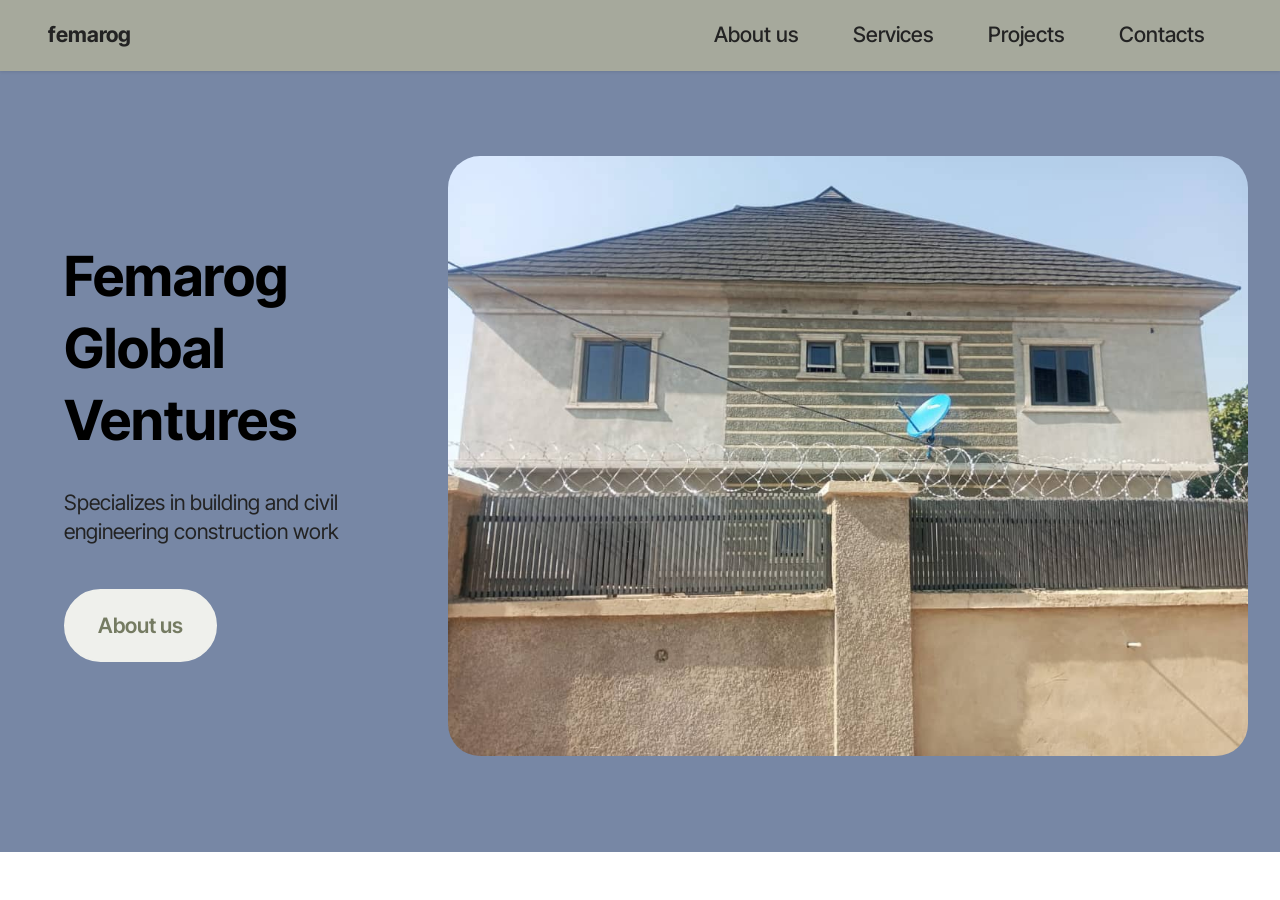
==== commit e146a8d1: "Add files via upload" ====
--- a/New folder (2)/index.html
+++ b/New folder (2)/index.html
@@ -1,10 +1,9 @@
 <!DOCTYPE html>
 <html  >
 <head>
-  <!-- Site made with Mobirise Website Builder v6.1.5, https://mobirise.com -->
+  
   <meta charset="UTF-8">
   <meta http-equiv="X-UA-Compatible" content="IE=edge">
-  <meta name="generator" content="Mobirise v6.1.5, mobirise.com">
   <meta name="viewport" content="width=device-width, initial-scale=1, minimum-scale=1">
   <link rel="shortcut icon" href="assets/images/whatsapp20image202026-07-2920at2013.35.39-128x128.png" type="image/x-icon">
   <meta name="description" content="">
@@ -65,7 +64,7 @@
 	<div class="container-fluid">
 		<div class="row justify-content-center">
 			<div class="col-12 col-md-12 col-lg-8 image-wrapper">
-				<img class="w-100" src="assets/images/8989-1080x810.jpg" alt="Mobirise Website Builder">
+				<img class="w-100" src="assets/images/8989-1080x810.jpg" alt="">
 			</div>
 			<div class="col-12 col-lg col-md-12">
 				<div class="text-wrapper align-left">
@@ -76,7 +75,7 @@
 			</div>
 		</div>
 	</div>
-</section><section class="display-7" style="padding: 0;align-items: center;justify-content: center;flex-wrap: wrap;    align-content: center;display: flex;position: relative;height: 4rem;"><a href="https://mobiri.se/" style="flex: 1 1;height: 4rem;position: absolute;width: 100%;z-index: 1;"><img alt="" style="height: 4rem;" src="[data-uri]"></a><p style="margin: 0;text-align: center;" class="display-7">&#8204;</p><a style="z-index:1" href="https://mobirise.com/offline-website-builder.html">Offline Website Software</a></section><script src="assets/bootstrap/js/bootstrap.bundle.min.js"></script>  <script src="assets/smoothscroll/smooth-scroll.js"></script>  <script src="assets/ytplayer/index.js"></script>  <script src="assets/dropdown/js/navbar-dropdown.js"></script>  <script src="assets/theme/js/script.js"></script>  
+</section><script src="assets/bootstrap/js/bootstrap.bundle.min.js"></script>  <script src="assets/smoothscroll/smooth-scroll.js"></script>  <script src="assets/ytplayer/index.js"></script>  <script src="assets/dropdown/js/navbar-dropdown.js"></script>  <script src="assets/theme/js/script.js"></script>  
   
   
 </body>
